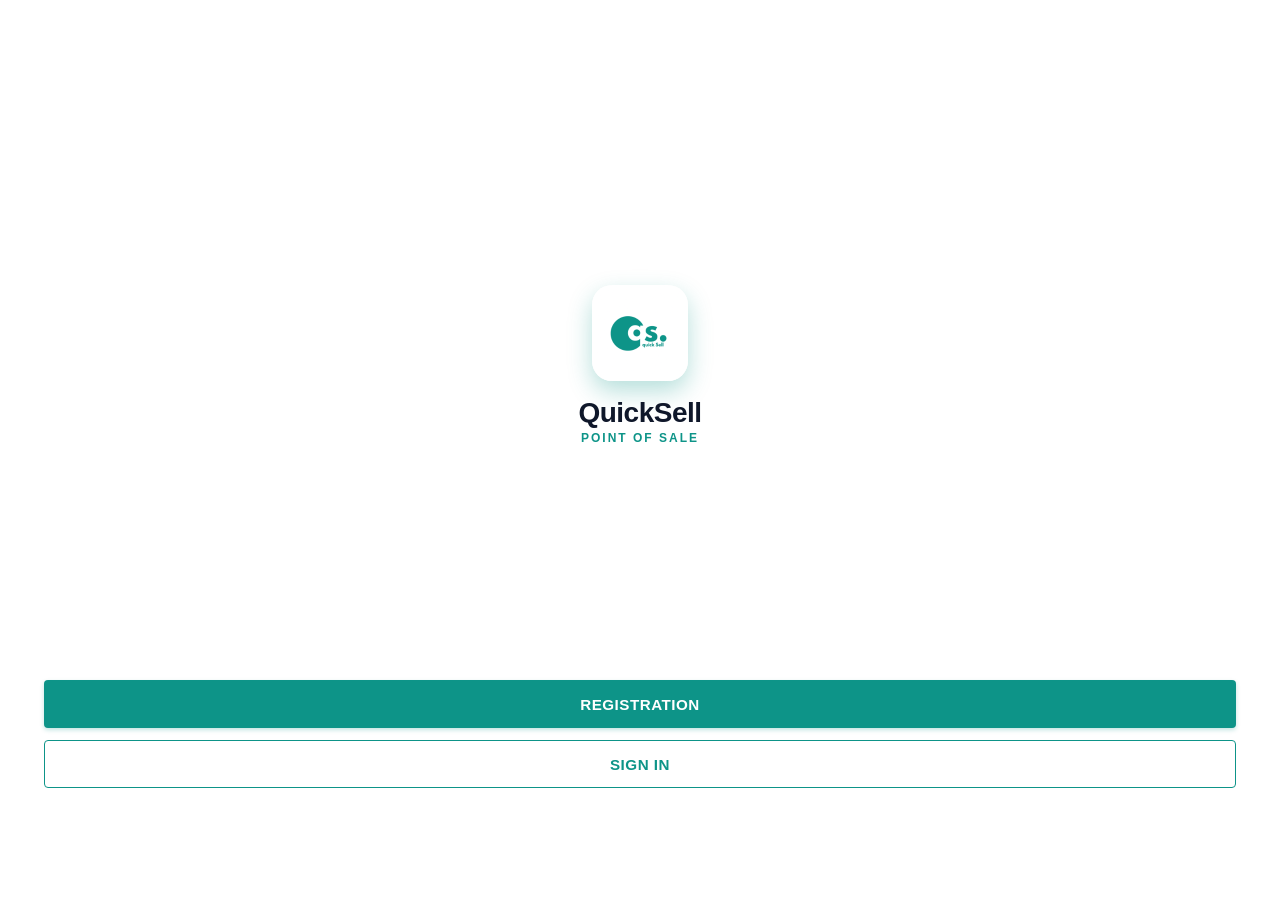
==== index.html @ 0829917e "Add files via upload" ====
<!DOCTYPE html>
<html lang="en">
<head>
  <meta charset="UTF-8" />
  <meta name="viewport" content="width=device-width, initial-scale=1.0, maximum-scale=1.0, user-scalable=no" />
  <title>QuickSell POS Mobile</title>
  
  <link rel="manifest" href="./manifest.json" />
  <meta name="theme-color" content="#0d9488" />
  <meta name="mobile-web-app-capable" content="yes" />
  <meta name="apple-mobile-web-app-capable" content="yes" />
  <meta name="apple-mobile-web-app-status-bar-style" content="black-translucent" />
  
  <link rel="stylesheet" href="./css/mobile-theme.css" />
  <link rel="stylesheet" href="./css/mobile-layout.css" />
  <script src="https://unpkg.com/lucide@latest"></script>
</head>
<body>

  <!-- ===================================================================== -->
  <!-- 0. SCREEN LOCK / 4-DIGIT PIN ENTRY OVERLAY -->
  <!-- ===================================================================== -->
  <section id="screen-pin-lock" class="screen hidden" style="z-index:999; background:var(--primary-teal-dark); color:#fff; align-items:center; justify-content:center;">
    <div style="text-align:center; padding:20px; max-width:320px; width:100%;">
      <i data-lucide="lock" style="width:52px; height:52px; margin-bottom:12px; color:#fff;"></i>
      <h2 style="font-size:1.4rem; font-weight:800; margin-bottom:4px;">TERMINAL LOCKED</h2>
      <p style="font-size:0.85rem; opacity:0.85; margin-bottom:24px;">Enter your 4-digit Security PIN to proceed</p>
      
      <!-- PIN Dots Display -->
      <div id="pin-dots-wrap" style="display:flex; justify-content:center; gap:16px; margin-bottom:32px;">
        <span class="pin-dot"></span>
        <span class="pin-dot"></span>
        <span class="pin-dot"></span>
        <span class="pin-dot"></span>
      </div>

      <!-- Keypad -->
      <div style="display:grid; grid-template-columns:repeat(3, 1fr); gap:14px; width:100%;">
        <button type="button" class="pin-key-btn" data-key="1">1</button>
        <button type="button" class="pin-key-btn" data-key="2">2</button>
        <button type="button" class="pin-key-btn" data-key="3">3</button>
        <button type="button" class="pin-key-btn" data-key="4">4</button>
        <button type="button" class="pin-key-btn" data-key="5">5</button>
        <button type="button" class="pin-key-btn" data-key="6">6</button>
        <button type="button" class="pin-key-btn" data-key="7">7</button>
        <button type="button" class="pin-key-btn" data-key="8">8</button>
        <button type="button" class="pin-key-btn" data-key="9">9</button>
        <button type="button" class="pin-key-btn" id="btn-pin-clear" style="font-size:0.9rem; font-weight:700;">CLR</button>
        <button type="button" class="pin-key-btn" data-key="0">0</button>
        <button type="button" class="pin-key-btn" id="btn-pin-backspace"><i data-lucide="delete"></i></button>
      </div>
    </div>
  </section>

  <!-- ===================================================================== -->
  <!-- 1. SPLASH / ENTRY SCREEN -->
  <!-- ===================================================================== -->
  <section id="screen-splash" class="screen">
    <div style="height:10px;"></div>
    <div class="splash-brand-center">
      <div style="display:flex; flex-direction:column; align-items:center; gap:16px;">
        <img src="./assets/icon-192.png" alt="QuickSell Logo" style="width:96px; height:96px; border-radius:20px; box-shadow:0 10px 25px rgba(13,148,136,0.3); object-fit:contain;" />
        <div style="text-align:center;">
          <h1 style="font-size:1.75rem; font-weight:800; color:var(--text-main); letter-spacing:-0.5px;">QuickSell</h1>
          <span style="font-size:0.75rem; color:var(--primary-teal); font-weight:700; letter-spacing:2px; display:block; margin-top:2px;">POINT OF SALE</span>
        </div>
      </div>
    </div>
    <!-- Elevated button bar to beat mobile browser bottom nav bar -->
    <div style="width:100%; display:flex; flex-direction:column; gap:12px; margin-bottom:52px; padding:0 20px;">
      <button type="button" class="btn-primary-blue" id="btn-goto-register">Registration</button>
      <button type="button" class="btn-outline-blue" id="btn-goto-signin">Sign In</button>
    </div>
  </section>

  <!-- ===================================================================== -->
  <!-- 2. SIGN IN SCREEN -->
  <!-- ===================================================================== -->
  <section id="screen-signin" class="screen hidden">
    <div class="auth-header-bar">
      <button type="button" class="icon-touch-btn btn-back-splash" aria-label="Go Back">
        <i data-lucide="arrow-left"></i>
      </button>
    </div>
    <div class="auth-card-body">
      <div style="text-align:center; margin-bottom:28px;">
        <img src="./assets/icon-192.png" alt="Logo" style="width:48px; height:48px; border-radius:12px; margin-bottom:8px; object-fit:contain;" />
        <h2 style="color:var(--primary-teal); font-size:1.25rem; font-weight:800;">SIGN IN</h2>
      </div>
      <form id="form-mobile-login">
        <div style="display:flex; gap:8px; margin-bottom:18px;">
          <button type="button" id="btn-login-mode-password" class="btn-primary-blue" style="flex:1; padding:10px 0; font-size:0.8rem;">PASSWORD</button>
          <button type="button" id="btn-login-mode-pin" class="btn-outline-blue" style="flex:1; padding:10px 0; font-size:0.8rem;">PIN</button>
        </div>
        <div class="form-underline-group">
          <label>Email</label>
          <div class="underline-input-wrap">
            <input type="email" id="login-email" required autocomplete="email" />
          </div>
        </div>
        <div class="form-underline-group hidden" id="group-login-pin">
          <label>4-digit PIN</label>
          <div class="underline-input-wrap">
            <input type="password" id="login-pin" inputmode="numeric" maxlength="4" pattern="[0-9]{4}" autocomplete="off" style="letter-spacing:8px; font-weight:700;" />
          </div>
        </div>
        <div class="form-underline-group" id="group-login-password">
          <label>Password</label>
          <div class="underline-input-wrap">
            <input type="password" id="login-password" autocomplete="current-password" />
            <button type="button" class="icon-touch-btn trailing-btn" id="toggle-pwd-login" aria-label="Toggle Password Visibility">
              <i data-lucide="eye"></i>
            </button>
          </div>
        </div>
        <div id="row-forgot-link" style="text-align:right; margin-top:-14px; margin-bottom:20px;">
          <a href="#" id="link-goto-forgot" style="font-size:0.8rem; color:var(--primary-teal); text-decoration:none; font-weight:600;">Forgot Password?</a>
        </div>
        <button type="submit" class="btn-primary-blue" id="btn-submit-login">SUBMIT</button>
      </form>
    </div>
  </section>

  <!-- ===================================================================== -->
  <!-- 3. REGISTRATION SCREEN -->
  <!-- ===================================================================== -->
  <section id="screen-register" class="screen hidden">
    <div class="auth-header-bar">
      <button type="button" class="icon-touch-btn btn-back-splash" aria-label="Go Back">
        <i data-lucide="arrow-left"></i>
      </button>
    </div>
    <div class="auth-card-body" style="overflow-y:auto; padding-bottom:40px;">
      <h2 style="color:var(--primary-teal); font-size:1.15rem; font-weight:800; text-align:center; margin-bottom:20px;">REGISTRATION</h2>
      <form id="form-mobile-reg">
        <div class="form-underline-group">
          <label>Full Name</label>
          <div class="underline-input-wrap">
            <input type="text" id="reg-fullname" required autocomplete="name" />
          </div>
        </div>
        <div class="form-underline-group">
          <label>Email</label>
          <div class="underline-input-wrap">
            <input type="email" id="reg-email" required autocomplete="email" />
          </div>
        </div>
        <div class="form-underline-group">
          <label>Password</label>
          <div class="underline-input-wrap">
            <input type="password" id="reg-password" required minlength="8" />
            <button type="button" class="icon-touch-btn trailing-btn" id="toggle-pwd-reg" aria-label="Toggle Password Visibility">
              <i data-lucide="eye"></i>
            </button>
          </div>
        </div>
        <div class="form-underline-group">
          <label>Select your business type</label>
          <div class="underline-input-wrap">
            <select id="reg-biz-type" required>
              <option value="retail">Retail Store</option>
              <option value="supermarket">Supermarket</option>
              <option value="restaurant">Restaurant / Bar</option>
              <option value="pharmacy">Chemist / Pharmacy</option>
              <option value="services">Services</option>
              <option value="other">Other Business</option>
            </select>
          </div>
        </div>
        <div class="form-underline-group">
          <label>Business name</label>
          <div class="underline-input-wrap">
            <input type="text" id="reg-biz-name" required />
          </div>
        </div>
        <div class="form-underline-group">
          <label>Country & Region</label>
          <div class="underline-input-wrap">
            <span id="lbl-reg-flag" style="font-size:1.2rem; margin-right:8px;">🇰🇪</span>
            <select id="reg-country" required>
              <option value="Kenya" data-code="+254" data-curr="KES" data-flag="🇰🇪" selected>Kenya (+254, KES)</option>
              <option value="Tanzania" data-code="+255" data-curr="TZS" data-flag="🇹🇿">Tanzania (+255, TZS)</option>
              <option value="Uganda" data-code="+256" data-curr="UGX" data-flag="🇺🇬">Uganda (+256, UGX)</option>
              <option value="Rwanda" data-code="+250" data-curr="RWF" data-flag="🇷🇼">Rwanda (+250, RWF)</option>
              <option value="Burundi" data-code="+257" data-curr="BIF" data-flag="🇧🇮">Burundi (+257, BIF)</option>
              <option value="South Sudan" data-code="+211" data-curr="SSP" data-flag="🇸🇸">South Sudan (+211, SSP)</option>
              <option value="Other" data-code="+" data-curr="USD" data-flag="🌐">Other / International</option>
            </select>
          </div>
        </div>
        <div class="form-underline-group">
          <label>Phone number</label>
          <div class="underline-input-wrap">
            <input type="tel" id="reg-phone" placeholder="+254 7..." required />
          </div>
        </div>
        <button type="submit" class="btn-primary-blue" id="btn-submit-reg" style="margin-top:10px; margin-bottom:24px;">SUBMIT</button>
      </form>
    </div>
  </section>

  <!-- ===================================================================== -->
  <!-- 4. 8-DIGIT OTP VERIFICATION SCREEN -->
  <!-- ===================================================================== -->
  <section id="screen-otp" class="screen hidden">
    <div class="auth-header-bar">
      <button type="button" class="icon-touch-btn" id="btn-back-otp" aria-label="Go Back">
        <i data-lucide="arrow-left"></i>
      </button>
    </div>
    <div class="auth-card-body">
      <div style="text-align:center; margin-bottom:24px;">
        <i data-lucide="shield-check" style="width:48px; height:48px; color:var(--primary-teal); margin-bottom:8px;"></i>
        <h2 style="color:var(--primary-teal); font-size:1.2rem; font-weight:800;">VERIFY CODE</h2>
        <p style="font-size:0.8rem; color:var(--text-muted); margin-top:6px;">
          Enter the 8-digit OTP sent to: <br/><strong id="lbl-otp-target-email" style="color:var(--text-main);"></strong>
        </p>
      </div>
      <form id="form-mobile-otp">
        <div class="form-underline-group">
          <label style="text-align:center;">8-Digit Security Token</label>
          <div class="underline-input-wrap">
            <input type="text" id="inp-otp-code" pattern="[0-9]{8}" maxlength="8" placeholder="12345678" style="text-align:center; font-size:1.4rem; letter-spacing:6px; font-weight:700;" required />
          </div>
        </div>
        <button type="submit" class="btn-primary-blue" id="btn-verify-otp" style="margin-top:20px;">CONFIRM & LOGIN</button>
      </form>
    </div>
  </section>

  <!-- ===================================================================== -->
  <!-- 5. FORGOT PASSWORD & RECOVERY SCREENS -->
  <!-- ===================================================================== -->
  <section id="screen-forgot" class="screen hidden">
    <div class="auth-header-bar">
      <button type="button" class="icon-touch-btn btn-back-signin" aria-label="Go Back">
        <i data-lucide="arrow-left"></i>
      </button>
    </div>
    <div class="auth-card-body">
      <h2 style="color:var(--primary-teal); font-size:1.2rem; font-weight:800; text-align:center; margin-bottom:12px;">RESET PASSWORD</h2>
      <p style="font-size:0.82rem; color:var(--text-muted); text-align:center; margin-bottom:24px;">Enter your email address to receive a recovery code.</p>
      <form id="form-mobile-forgot">
        <div class="form-underline-group">
          <label>Account Email</label>
          <div class="underline-input-wrap">
            <input type="email" id="forgot-email" required />
          </div>
        </div>
        <button type="submit" class="btn-primary-blue" style="margin-top:16px;">SEND RESET CODE</button>
      </form>
    </div>
  </section>

  <section id="screen-reset-password" class="screen hidden">
    <div class="auth-header-bar">
      <button type="button" class="icon-touch-btn btn-back-signin" aria-label="Go Back">
        <i data-lucide="arrow-left"></i>
      </button>
    </div>
    <div class="auth-card-body">
      <h2 style="color:var(--primary-teal); font-size:1.2rem; font-weight:800; text-align:center; margin-bottom:20px;">NEW PASSWORD</h2>
      <form id="form-mobile-reset-pass">
        <div class="form-underline-group">
          <label>8-Digit Recovery OTP</label>
          <div class="underline-input-wrap">
            <input type="text" id="reset-otp-token" maxlength="8" pattern="[0-9]{8}" required style="letter-spacing:4px; text-align:center; font-weight:700;" />
          </div>
        </div>
        <div class="form-underline-group">
          <label>New Password (min 8 characters)</label>
          <div class="underline-input-wrap">
            <input type="password" id="reset-new-password" minlength="8" required />
          </div>
        </div>
        <button type="submit" class="btn-primary-blue" style="margin-top:16px;">UPDATE & SIGN IN</button>
      </form>
    </div>
  </section>

  <!-- ===================================================================== -->
  <!-- 6. MAIN POS TERMINAL SCREEN -->
  <!-- ===================================================================== -->
  <section id="screen-pos" class="screen hidden">
    <header class="pos-top-appbar">
      <button type="button" class="icon-touch-btn" id="btn-open-drawer" aria-label="Open Menu">
        <i data-lucide="menu"></i>
      </button>
      <div style="display:flex; align-items:center; gap:8px;">
        <span id="appbar-offline-icon" style="display:none; color:#fef08a;" title="Operating Offline">
          <i data-lucide="wifi-off" style="width:20px; height:20px;"></i>
        </span>
        <div class="appbar-actions">
          <button type="button" class="icon-touch-btn" id="btn-apply-ticket-discount" aria-label="Apply Ticket Discount">
            <i data-lucide="tag"></i>
          </button>
          <button type="button" class="icon-touch-btn" id="btn-open-customer-modal" aria-label="Select Customer">
            <i data-lucide="user-plus"></i>
          </button>
          <button type="button" class="icon-touch-btn" id="btn-open-overflow" aria-label="More Options">
            <i data-lucide="more-vertical"></i>
          </button>
        </div>
      </div>
    </header>

    <!-- 3-Dot Overflow Popup -->
    <div id="overflow-popup" class="overflow-menu-popup hidden">
      <button type="button" class="overflow-menu-item" id="opt-clear-cart">
        <i data-lucide="trash-2" style="width:16px; height:16px; color:var(--danger-red);"></i>
        <span>Clear items</span>
      </button>
      <button type="button" class="overflow-menu-item" id="opt-trigger-sync">
        <i data-lucide="refresh-cw" style="width:16px; height:16px;"></i>
        <span>Sync Catalog</span>
      </button>
      <button type="button" class="overflow-menu-item" id="opt-lock-terminal">
        <i data-lucide="lock" style="width:16px; height:16px;"></i>
        <span>Lock Terminal</span>
      </button>
    </div>

    <!-- Offline Status Pill -->
    <div id="connection-status-pill" style="display:none; font-size:0.75rem; text-align:center; padding:4px 0; background:#fef3c7; color:#92400e; font-weight:700;">
      Offline Mode - Storing sales locally
    </div>

    <!-- Full-Width Charge Bar -->
    <div class="pos-charge-bar" id="btn-charge-ticket">
      <h2>CHARGE <span id="lbl-charge-amount">0.00</span> <span id="lbl-pos-currency" style="font-size:0.8rem;">KES</span></h2>
    </div>

    <!-- Category & Search Subbar -->
    <div class="pos-filter-subbar">
      <div class="category-dropdown-wrap">
        <select id="sel-pos-category">
          <option value="all">All Items</option>
        </select>
      </div>
      <button type="button" class="icon-touch-btn search-toggle-btn" id="btn-toggle-search" aria-label="Toggle Search Bar">
        <i data-lucide="search"></i>
      </button>
    </div>
    
    <!-- Collapsible Search Input -->
    <div id="search-input-wrap" class="hidden" style="padding:8px 14px; background:#fff; border-bottom:1px solid var(--border-line);">
      <input type="text" id="inp-pos-search" placeholder="Search by name, SKU or scan barcode..." style="width:100%; padding:8px 12px; border:1px solid var(--border-line); border-radius:4px; outline:none; font-size:0.9rem;" />
    </div>

    <!-- Product Rows List -->
    <main class="pos-product-list" id="pos-items-container">
      <p style="padding:24px; text-align:center; color:var(--text-muted); font-size:0.9rem;">Loading catalog...</p>
    </main>
  </section>

  <!-- ===================================================================== -->
  <!-- 7. SIDE NAVIGATION DRAWER -->
  <!-- ===================================================================== -->
  <div class="side-drawer-backdrop" id="drawer-backdrop"></div>
  <aside class="side-drawer" id="side-drawer">
    <div class="drawer-header">
      <h3 style="font-size:1.15rem; font-weight:800;" id="drawer-user-role">ADMIN</h3>
      <span style="font-size:0.8rem; opacity:0.9;" id="drawer-shop-name">Main Branch</span><br/>
      <span style="font-size:0.7rem; opacity:0.75; font-family:monospace;" id="drawer-device-id">POS-01</span>
    </div>
    <nav class="drawer-menu-links">
      <button type="button" class="drawer-link active" data-nav="pos">
        <i data-lucide="credit-card"></i> <span>New Sale</span>
      </button>
      <button type="button" class="drawer-link" data-nav="sales">
        <i data-lucide="receipt"></i> <span>Manage Sales</span>
      </button>
      <button type="button" class="drawer-link" data-nav="products">
        <i data-lucide="package"></i> <span>Products</span>
      </button>
      <button type="button" class="drawer-link" data-nav="inventory">
        <i data-lucide="truck"></i> <span>Inventory</span>
      </button>
      <button type="button" class="drawer-link" data-nav="settings">
        <i data-lucide="settings"></i> <span>Settings</span>
      </button>
      <div style="border-top:1px solid #e2e8f0; margin:10px 0;"></div>
      <button type="button" class="drawer-link" id="link-goto-backoffice" style="color:var(--primary-teal); font-weight:700;">
        <i data-lucide="monitor"></i> <span>Back Office Portal</span>
      </button>
      <button type="button" class="drawer-link" id="btn-drawer-logout" style="color:var(--danger-red); margin-top:auto;">
        <i data-lucide="log-out"></i> <span>Log Out</span>
      </button>
    </nav>
    <div class="drawer-footer">
      <span id="lbl-app-serial">QuickSell Mobile v1.2</span>
    </div>
  </aside>
<!-- ===================================================================== -->
  <!-- 8. SCREEN: MANAGE SALES (Past Receipts & Cash Management) -->
  <!-- ===================================================================== -->
  <section id="screen-sales" class="screen hidden">
    <header class="pos-top-appbar">
      <button type="button" class="icon-touch-btn btn-back-pos" aria-label="Back">
        <i data-lucide="arrow-left"></i>
      </button>
      <h3 style="font-size:1.05rem; font-weight:700;">Manage Sales</h3>
      <div style="width:44px;"></div>
    </header>
    <div style="display:flex; border-bottom:1px solid var(--border-line); background:#fff;">
      <button type="button" class="tab-btn active" data-sales-tab="receipts" style="flex:1; padding:12px; border:none; background:none; font-weight:700; color:var(--primary-teal); border-bottom:2px solid var(--primary-teal);">Past Receipts</button>
      <button type="button" class="tab-btn" data-sales-tab="cash" style="flex:1; padding:12px; border:none; background:none; font-weight:600; color:var(--text-muted);">Cash Management</button>
    </div>
    
    <!-- Tab 1: Past Receipts -->
    <div id="tab-sales-receipts" class="tab-content" style="flex:1; overflow-y:auto; padding:12px;">
      <div id="receipts-list-container">
        <p style="text-align:center; padding:30px; color:var(--text-muted);">Loading past receipts...</p>
      </div>
    </div>

    <!-- Tab 2: Cash Management -->
    <div id="tab-sales-cash" class="tab-content hidden" style="flex:1; overflow-y:auto; padding:16px;">
      <div style="background:var(--primary-teal-light); padding:16px; border-radius:8px; margin-bottom:16px;">
        <span style="font-size:0.8rem; color:var(--primary-teal-dark); font-weight:700;">CURRENT SHIFT BALANCE</span>
        <h2 id="lbl-shift-drawer-cash" style="font-size:1.8rem; color:var(--primary-teal-deep); margin-top:4px;">0.00 KES</h2>
        <div id="cash-breakdown" style="margin-top:10px; font-size:0.8rem; color:var(--primary-teal-dark);"></div>
      </div>
      <div class="form-underline-group">
        <label>Action Type</label>
        <div class="underline-input-wrap">
          <select id="cash-action-type">
            <option value="in">Cash In / Opening Float</option>
            <option value="out">Cash Out / Drop</option>
          </select>
        </div>
      </div>
      <div class="form-underline-group">
        <label>Amount (KES)</label>
        <div class="underline-input-wrap">
          <input type="number" step="0.01" id="inp-cash-action-amount" placeholder="0.00" />
        </div>
      </div>
      <div class="form-underline-group">
        <label>Reason / Note</label>
        <div class="underline-input-wrap">
          <input type="text" id="inp-cash-action-note" placeholder="e.g. Morning float, Bank drop" />
        </div>
      </div>
      <button type="button" class="btn-primary-blue" id="btn-save-cash-action">RECORD CASH TRANSACTION</button>
      <div style="font-size:0.75rem; font-weight:800; color:var(--primary-teal); letter-spacing:.06em; margin:20px 0 6px;">CASH ENTRIES THIS SHIFT</div>
      <div id="cash-entries-list"></div>
    </div>
  </section>

  <!-- ===================================================================== -->
  <!-- 9. SCREEN: PRODUCTS & CATALOG -->
  <!-- ===================================================================== -->
  <section id="screen-products" class="screen hidden">
    <header class="pos-top-appbar">
      <button type="button" class="icon-touch-btn btn-back-pos" aria-label="Back">
        <i data-lucide="arrow-left"></i>
      </button>
      <h3 style="font-size:1.05rem; font-weight:700;">Products & Catalog</h3>
      <div style="display:flex; align-items:center;">
        <button type="button" class="icon-touch-btn" id="btn-catalog-search" aria-label="Search">
          <i data-lucide="search"></i>
        </button>
        <button type="button" class="icon-touch-btn" id="btn-add-product-trigger" aria-label="Add Item">
          <i data-lucide="plus"></i>
        </button>
        <button type="button" class="icon-touch-btn" id="btn-catalog-overflow" aria-label="Catalog Options">
          <i data-lucide="more-vertical"></i>
        </button>
      </div>
    </header>

    <!-- Catalog Header 3-Dot Overflow Menu -->
    <div id="catalog-overflow-popup" class="overflow-menu-popup hidden">
      <button type="button" class="overflow-menu-item" id="opt-toggle-multi-select">
        <i data-lucide="check-square" style="width:16px; height:16px;"></i>
        <span>Select Multiple</span>
      </button>
    </div>

    <!-- Batch Selection Action Bar -->
    <div id="catalog-batch-bar" class="hidden" style="background:#f1f5f9; padding:8px 16px; display:flex; align-items:center; justify-content:space-between; border-bottom:1px solid var(--border-line);">
      <span style="font-size:0.85rem; font-weight:700; color:var(--text-main);" id="lbl-batch-count">0 Selected</span>
      <div style="display:flex; gap:8px;">
        <button type="button" class="btn-outline-blue" id="btn-batch-delete-confirm" style="height:32px; padding:0 12px; font-size:0.75rem; color:var(--danger-red); border-color:var(--danger-red);">DELETE SELECTED</button>
        <button type="button" class="btn-outline-blue" id="btn-batch-cancel" style="height:32px; padding:0 12px; font-size:0.75rem; border-color:var(--text-muted); color:var(--text-muted);">CANCEL</button>
      </div>
    </div>

    <div style="display:flex; border-bottom:1px solid var(--border-line); background:#fff;">
      <button type="button" class="tab-btn active" data-prod-tab="items" style="flex:1; padding:12px; border:none; background:none; font-weight:700; color:var(--primary-teal); border-bottom:2px solid var(--primary-teal);">Products</button>
      <button type="button" class="tab-btn" data-prod-tab="categories" style="flex:1; padding:12px; border:none; background:none; font-weight:600; color:var(--text-muted);">Categories</button>
    </div>
    
    <div id="catalog-search-wrap" class="hidden" style="padding:8px 14px; background:#fff; border-bottom:1px solid var(--border-line);">
      <input type="text" id="inp-catalog-search" placeholder="Search products by name, SKU or barcode..." style="width:100%; padding:8px 12px; border:1px solid var(--border-line); border-radius:4px; outline:none; font-size:0.9rem;" />
    </div>

    <div id="tab-prod-items" class="tab-content" style="flex:1; overflow-y:auto;">
      <div id="products-catalog-list"></div>
    </div>
    <div id="tab-prod-categories" class="tab-content hidden" style="flex:1; overflow-y:auto; padding:12px;">
      <button type="button" class="btn-outline-blue" id="btn-add-category-trigger" style="margin-bottom:14px; height:40px;">+ NEW CATEGORY</button>
      <div id="categories-catalog-list"></div>
    </div>
  </section>
  <!-- ===================================================================== -->
  <!-- 10. SCREEN: INVENTORY (GRN, SA, TOG) -->
  <!-- ===================================================================== -->
  <section id="screen-inventory" class="screen hidden">
    <header class="pos-top-appbar">
      <button type="button" class="icon-touch-btn btn-back-pos" aria-label="Back">
        <i data-lucide="arrow-left"></i>
      </button>
      <h3 style="font-size:1.05rem; font-weight:700;">Stock & Inventory</h3>
      <div style="width:44px;"></div>
    </header>
    <div style="display:flex; border-bottom:1px solid var(--border-line); background:#fff;">
      <button type="button" class="tab-btn active" data-inv-tab="grn" style="flex:1; padding:10px 4px; border:none; background:none; font-weight:700; color:var(--primary-teal); border-bottom:2px solid var(--primary-teal); font-size:0.85rem;">GRN</button>
      <button type="button" class="tab-btn" data-inv-tab="sa" style="flex:1; padding:10px 4px; border:none; background:none; font-weight:600; color:var(--text-muted); font-size:0.85rem;">Stock Adj.</button>
      <button type="button" class="tab-btn" data-inv-tab="tog" style="flex:1; padding:10px 4px; border:none; background:none; font-weight:600; color:var(--text-muted); font-size:0.85rem;">Transfer (TOG)</button>
    </div>

    <!-- Sub-tab 1: Goods Received Note (GRN) -->
    <div id="tab-inv-grn" class="tab-content" style="flex:1; overflow-y:auto; padding:16px;">
      <h4 style="margin-bottom:14px; font-size:0.95rem; color:var(--text-main);">Receive New Supplier Stock (GRN)</h4>
      <div class="form-underline-group">
        <label>Select Product</label>
        <div class="underline-input-wrap">
          <select id="grn-product-select"></select>
        </div>
      </div>
      <div style="display:flex; gap:12px;">
        <div class="form-underline-group" style="flex:1;">
          <label>Quantity Received</label>
          <div class="underline-input-wrap">
            <input type="number" id="grn-qty" min="1" required />
          </div>
        </div>
        <div class="form-underline-group" style="flex:1;">
          <label>Supplier Buying Cost</label>
          <div class="underline-input-wrap">
            <input type="number" step="0.01" id="grn-unit-cost" />
          </div>
        </div>
      </div>
      <div class="form-underline-group">
        <label>Supplier Name / Invoice No</label>
        <div class="underline-input-wrap">
          <input type="text" id="grn-supplier-ref" placeholder="e.g. Mega Distributors #INV-928" />
        </div>
      </div>
      <button type="button" class="btn-primary-blue" id="btn-commit-grn">RECEIVE STOCK</button>
    </div>

    <!-- Sub-tab 2: Stock Adjustment (SA) -->
    <div id="tab-inv-sa" class="tab-content hidden" style="flex:1; overflow-y:auto; padding:16px;">
      <h4 style="margin-bottom:14px; font-size:0.95rem; color:var(--text-main);">Correct / Adjust On-Hand Stock (SA)</h4>
      <div class="form-underline-group">
        <label>Select Product</label>
        <div class="underline-input-wrap">
          <select id="sa-product-select"></select>
        </div>
      </div>
      <div class="form-underline-group">
        <label>Adjustment Type</label>
        <div class="underline-input-wrap">
          <select id="sa-type">
            <option value="damage">Damage / Expired (-)</option>
            <option value="loss">Loss / Theft (-)</option>
            <option value="count">Physical Audit Count (=)</option>
          </select>
        </div>
      </div>
      <div class="form-underline-group">
        <label>Quantity Count / Delta</label>
        <div class="underline-input-wrap">
          <input type="number" id="sa-qty" required />
        </div>
      </div>
      <div class="form-underline-group">
        <label>Audit Reason</label>
        <div class="underline-input-wrap">
          <input type="text" id="sa-reason" placeholder="e.g. Broken in transit" />
        </div>
      </div>
      <button type="button" class="btn-primary-blue" id="btn-commit-sa">SUBMIT ADJUSTMENT</button>
    </div>

    <!-- Sub-tab 3: Transfer of Goods (TOG) -->
    <div id="tab-inv-tog" class="tab-content hidden" style="flex:1; overflow-y:auto; padding:16px;">
      <h4 style="margin-bottom:14px; font-size:0.95rem; color:var(--text-main);">Transfer Goods to Branch (TOG)</h4>
      <div class="form-underline-group">
        <label>Destination Branch</label>
        <div class="underline-input-wrap">
          <input type="text" id="tog-destination-branch" placeholder="Branch Name or Code" required />
        </div>
      </div>
      <div class="form-underline-group">
        <label>Select Product</label>
        <div class="underline-input-wrap">
          <select id="tog-product-select"></select>
        </div>
      </div>
      <div class="form-underline-group">
        <label>Transfer Quantity</label>
        <div class="underline-input-wrap">
          <input type="number" id="tog-qty" min="1" required />
        </div>
      </div>
      <div class="form-underline-group">
        <label>Dispatch Tracking Note</label>
        <div class="underline-input-wrap">
          <input type="text" id="tog-note" placeholder="e.g. Courier rider #4" />
        </div>
      </div>
      <button type="button" class="btn-primary-blue" id="btn-commit-tog">DISPATCH TRANSFER</button>
    </div>
  </section>

  <!-- ===================================================================== -->
  <!-- 11. SCREEN: SETTINGS (Software, Printers & Security PIN) -->
  <!-- ===================================================================== -->
  <section id="screen-settings" class="screen hidden">
    <header class="pos-top-appbar">
      <button type="button" class="icon-touch-btn btn-back-pos" aria-label="Back">
        <i data-lucide="arrow-left"></i>
      </button>
      <h3 style="font-size:1.05rem; font-weight:700;">Settings</h3>
      <div style="width:44px;"></div>
    </header>
    <div style="display:flex; border-bottom:1px solid var(--border-line); background:#fff;">
      <button type="button" class="tab-btn active" data-settings-tab="software" style="flex:1; padding:12px; border:none; background:none; font-weight:700; color:var(--primary-teal); border-bottom:2px solid var(--primary-teal);">Software</button>
      <button type="button" class="tab-btn" data-settings-tab="printers" style="flex:1; padding:12px; border:none; background:none; font-weight:600; color:var(--text-muted);">Printers</button>
      <button type="button" class="tab-btn" data-settings-tab="security" style="flex:1; padding:12px; border:none; background:none; font-weight:600; color:var(--text-muted);">Security</button>
    </div>

    <!-- Software Customization -->
    <div id="tab-settings-software" class="tab-content" style="flex:1; overflow-y:auto; padding:16px;">
      <div class="form-underline-group">
        <label>Currency</label>
        <div class="underline-input-wrap">
          <select id="set-currency"><option value="KES">KES</option></select>
        </div>
        <div id="set-currency-hint" style="font-size:0.75rem; color:var(--text-muted); margin-top:4px;"></div>
      </div>
      <div class="form-underline-group">
        <label>Screen Timeout (Keep Screen Awake)</label>
        <div class="underline-input-wrap">
          <select id="set-wakelock">
            <option value="enabled" selected>Always Awake (Prevent Sleep)</option>
            <option value="disabled">System Default</option>
          </select>
        </div>
      </div>
      <div class="form-underline-group">
        <label>Haptic Vibration Feedback</label>
        <div class="underline-input-wrap">
          <select id="set-haptics">
            <option value="enabled" selected>Enabled</option>
            <option value="disabled">Disabled</option>
          </select>
        </div>
      </div>
      <button type="button" class="btn-primary-blue" id="btn-save-software-settings">SAVE PREFERENCES</button>
    </div>

    <!-- Printer Hardware -->
    <div id="tab-settings-printers" class="tab-content hidden" style="flex:1; overflow-y:auto; padding:16px;">
      <div class="form-underline-group">
        <label>Printer Connection</label>
        <div class="underline-input-wrap">
          <select id="set-printer-type">
            <option value="system" selected>Android Print Dialog</option>
          </select>
        </div>
      </div>
      <p style="font-size:0.75rem; color:var(--text-muted); margin:-4px 0 14px;">Bluetooth, USB and network thermal printers work through the Android print service (for example RawBT, or your printer maker's print plugin). Install it, pair the printer, then pick it in the print dialog.</p>
      <div class="form-underline-group">
        <label>Paper Width</label>
        <div class="underline-input-wrap">
          <select id="set-paper-width">
            <option value="58" selected>58mm Handheld Roll</option>
            <option value="80">80mm Countertop Roll</option>
          </select>
        </div>
      </div>
      <div class="form-underline-group">
        <label>Auto-Print Receipt on Charge</label>
        <div class="underline-input-wrap">
          <select id="set-auto-print">
            <option value="yes" selected>Automatic</option>
            <option value="no">Manual Prompt</option>
          </select>
        </div>
      </div>
      <button type="button" class="btn-outline-blue" id="btn-test-print" style="margin-bottom:12px;">TEST PRINT RECEIPT</button>
      <button type="button" class="btn-primary-blue" id="btn-save-printer-settings">SAVE PRINTER CONFIG</button>
    </div>

    <!-- Security PIN Setup -->
    <div id="tab-settings-security" class="tab-content hidden" style="flex:1; overflow-y:auto; padding:16px;">
      <h4 style="font-size:0.95rem; margin-bottom:12px; color:var(--text-main);">Sign-in PIN</h4>
      <p style="font-size:0.8rem; color:var(--text-muted); margin-bottom:20px;">
        Set a 4-digit PIN to sign in quickly with your email + PIN when the terminal is locked or shared. Cashiers and staff only; administrators and managers use their password.
      </p>
      <div class="form-underline-group">
        <label>Sign-in PIN</label>
        <div class="underline-input-wrap">
          <select id="set-pin-enabled">
            <option value="disabled" selected>Disabled</option>
            <option value="enabled">Enabled</option>
          </select>
        </div>
      </div>
      <div class="form-underline-group">
        <label>New 4-Digit PIN</label>
        <div class="underline-input-wrap">
          <input type="password" id="set-pin-code" maxlength="4" pattern="[0-9]{4}" placeholder="••••" style="letter-spacing:6px; font-weight:700;" />
        </div>
      </div>
      <button type="button" class="btn-primary-blue" id="btn-save-pin-settings">SAVE SIGN-IN PIN</button>
    </div>
  </section>
  <!-- ===================================================================== -->
  <!-- 12. MODAL: ITEM CUSTOMIZER -->
  <!-- ===================================================================== -->
  <div id="modal-item-customizer" class="screen hidden" style="background:#ffffff; z-index:200;">
    <div class="auth-header-bar" style="justify-content:space-between; border-bottom:1px solid #e2e8f0;">
      <button type="button" class="icon-touch-btn" id="btn-close-customizer" aria-label="Close Customizer">
        <i data-lucide="x"></i>
      </button>
      <h3 id="customizer-item-name" style="font-size:1rem; font-weight:700;">Item</h3>
      <button type="button" id="btn-confirm-item-add" style="background:none; border:none; color:var(--primary-teal); font-weight:800; font-size:0.95rem; cursor:pointer; padding:8px 12px;">ADD</button>
    </div>
    <div style="padding:20px; overflow-y:auto; flex:1;">
      <div style="margin-bottom:24px;">
        <label style="font-size:0.8rem; color:var(--text-muted); display:block; margin-bottom:8px;">Quantity</label>
        <div style="display:flex; align-items:center; gap:16px;">
          <button type="button" style="width:44px; height:44px; background:#f1f5f9; border:none; font-size:1.3rem; border-radius:4px; cursor:pointer;" id="btn-qty-minus">-</button>
          <input type="number" id="inp-custom-qty" value="1" min="1" step="any" style="flex:1; text-align:center; border:none; border-bottom:1.5px solid var(--border-line); font-size:1.2rem; font-weight:700; padding:6px; outline:none;" />
          <button type="button" style="width:44px; height:44px; background:#f1f5f9; border:none; font-size:1.3rem; border-radius:4px; cursor:pointer;" id="btn-qty-plus">+</button>
        </div>
      </div>
      <div class="form-underline-group">
        <label>Unit Price</label>
        <div class="underline-input-wrap">
          <input type="number" step="0.01" id="inp-custom-price" />
        </div>
      </div>
      <div class="form-underline-group">
        <label>Line Discount</label>
        <div class="underline-input-wrap" style="display:flex; align-items:center;">
          <button type="button" id="btn-disc-mode-fixed" style="padding:6px 12px; border:none; background:#f1f5f9; font-weight:700; border-radius:3px; cursor:pointer;">VAL</button>
          <input type="number" step="0.01" id="inp-custom-discount" value="0.00" style="flex:1; margin:0 8px;" />
          <button type="button" id="btn-disc-mode-pct" style="padding:6px 12px; border:none; background:var(--primary-teal-light); color:var(--primary-teal); font-weight:700; border-radius:3px; cursor:pointer;">%</button>
        </div>
      </div>
      <div class="form-underline-group">
        <label>Remark / Notes</label>
        <div class="underline-input-wrap">
          <input type="text" id="inp-custom-remark" placeholder="e.g. Extra hot" />
        </div>
      </div>
    </div>
  </div>

  <!-- ===================================================================== -->
  <!-- 13. MODAL: CUSTOMER SELECTOR -->
  <!-- ===================================================================== -->
  <div id="modal-customer" class="screen hidden" style="background:#ffffff; z-index:200;">
    <div class="auth-header-bar" style="justify-content:space-between; border-bottom:1px solid #e2e8f0;">
      <button type="button" class="icon-touch-btn" id="btn-close-customer" aria-label="Close Customer Selector">
        <i data-lucide="x"></i>
      </button>
      <h3 style="font-size:1rem; font-weight:700;">Select Customer</h3>
      <div style="width:44px;"></div>
    </div>
    <div style="padding:14px; border-bottom:1px solid #f1f5f9;">
      <input type="text" id="inp-search-customer" placeholder="Search customer by name or phone..." style="width:100%; padding:10px 12px; border:1px solid var(--border-line); border-radius:4px; font-size:0.9rem; outline:none;" />
    </div>
    <div style="padding:12px 14px; border-bottom:1px solid #f1f5f9;">
      <button type="button" class="btn-outline-blue" id="btn-show-add-customer" style="height:38px; font-size:0.85rem;">+ ADD NEW CUSTOMER</button>
    </div>
    <div id="customer-list-wrap" style="flex:1; overflow-y:auto; padding:10px 14px;"></div>
  </div>

  <!-- ===================================================================== -->
  <!-- 14. MODAL: ADD / EDIT CUSTOMER -->
  <!-- ===================================================================== -->
  <div id="modal-add-customer" class="screen hidden" style="background:#ffffff; z-index:210; overflow-y:auto;">
    <div class="auth-header-bar" style="justify-content:space-between; border-bottom:1px solid #e2e8f0;">
      <button type="button" class="icon-touch-btn" id="btn-close-add-customer" aria-label="Close">
        <i data-lucide="x"></i>
      </button>
      <h3 id="lbl-modal-customer-title" style="font-size:1rem; font-weight:700;">Add New Customer</h3>
      <button type="button" id="btn-save-customer" style="background:none; border:none; color:var(--primary-teal); font-weight:800; font-size:0.95rem; cursor:pointer; padding:8px 12px;">SAVE</button>
    </div>
    <form id="form-new-customer" style="padding:20px;">
      <input type="hidden" id="cust-edit-id" value="" />
      <div class="form-underline-group">
        <label>Customer Code</label>
        <div class="underline-input-wrap">
          <input type="text" id="cust-code" readonly style="font-weight:700; color:var(--primary-teal-dark);" />
        </div>
      </div>
      <div style="display:flex; gap:12px;">
        <div class="form-underline-group" style="flex:1;">
          <label>First Name</label>
          <div class="underline-input-wrap">
            <input type="text" id="cust-firstname" required />
          </div>
        </div>
        <div class="form-underline-group" style="flex:1;">
          <label>Last Name</label>
          <div class="underline-input-wrap">
            <input type="text" id="cust-lastname" required />
          </div>
        </div>
      </div>
      <div class="form-underline-group">
        <label>Email Address</label>
        <div class="underline-input-wrap">
          <input type="email" id="cust-email" />
        </div>
      </div>
      <div class="form-underline-group">
        <label>Phone Number</label>
        <div class="underline-input-wrap">
          <input type="tel" id="cust-phone" placeholder="+254 7..." required />
        </div>
      </div>
      <div class="form-underline-group">
        <label>Street Address</label>
        <div class="underline-input-wrap">
          <input type="text" id="cust-address" />
        </div>
      </div>
      <div style="display:flex; gap:12px;">
        <div class="form-underline-group" style="flex:1;">
          <label>City</label>
          <div class="underline-input-wrap">
            <input type="text" id="cust-city" />
          </div>
        </div>
        <div class="form-underline-group" style="flex:1;">
          <label>Region / County</label>
          <div class="underline-input-wrap">
            <input type="text" id="cust-region" />
          </div>
        </div>
      </div>
      <div style="display:flex; gap:12px;">
        <div class="form-underline-group" style="flex:1;">
          <label>Postal Code</label>
          <div class="underline-input-wrap">
            <input type="text" id="cust-postal" />
          </div>
        </div>
        <div class="form-underline-group" style="flex:1;">
          <label>Country</label>
          <div class="underline-input-wrap">
            <select id="cust-country">
              <option value="Kenya" selected>Kenya</option>
              <option value="Tanzania">Tanzania</option>
              <option value="Uganda">Uganda</option>
              <option value="Rwanda">Rwanda</option>
              <option value="Burundi">Burundi</option>
              <option value="South Sudan">South Sudan</option>
              <option value="Other">Other</option>
            </select>
          </div>
        </div>
      </div>
    </form>
  </div>
   <!-- ===================================================================== -->
  <!-- 15. MODAL: ADD / EDIT PRODUCT (WITH IMAGE UPLOAD) -->
  <!-- ===================================================================== -->
  <div id="modal-add-product" class="screen hidden" style="background:#ffffff; z-index:210; overflow-y:auto;">
    <div class="auth-header-bar" style="justify-content:space-between; border-bottom:1px solid #e2e8f0;">
      <button type="button" class="icon-touch-btn" id="btn-close-add-product" aria-label="Close">
        <i data-lucide="x"></i>
      </button>
      <h3 id="lbl-modal-product-title" style="font-size:1rem; font-weight:700;">Add Product</h3>
      <button type="button" id="btn-save-new-product" style="background:none; border:none; color:var(--primary-teal); font-weight:800; font-size:0.95rem; cursor:pointer; padding:8px 12px;">SAVE</button>
    </div>
    <form id="form-new-product" style="padding:20px;">
      <input type="hidden" id="prod-edit-id" value="" />
      
      <!-- Product Image Selection & Preview -->
      <div style="display:flex; flex-direction:column; align-items:center; margin-bottom:20px;">
        <div id="prod-img-preview-box" style="width:84px; height:84px; border-radius:12px; background:#f1f5f9; border:1px dashed var(--border-line); display:flex; align-items:center; justify-content:center; overflow:hidden; margin-bottom:8px; position:relative;">
          <img id="img-preview-thumb" src="" alt="Preview" class="hidden" style="width:100%; height:100%; object-fit:cover;" />
          <i id="img-preview-placeholder" data-lucide="image-plus" style="width:32px; height:32px; color:var(--text-muted);"></i>
        </div>
        <label for="file-prod-image" class="btn-outline-blue" style="height:32px; width:auto; padding:0 16px; font-size:0.75rem; display:inline-flex; align-items:center;">
          SELECT IMAGE
        </label>
        <input type="file" id="file-prod-image" accept="image/*" class="hidden" />
        <input type="hidden" id="prod-existing-image-url" value="" />
      </div>

      <div class="form-underline-group">
        <label>Product Name</label>
        <div class="underline-input-wrap">
          <input type="text" id="prod-name" required />
        </div>
      </div>
      <div class="form-underline-group">
        <label>Category</label>
        <div class="underline-input-wrap">
          <select id="prod-category-select" required></select>
        </div>
      </div>
      <div style="display:flex; gap:12px;">
        <div class="form-underline-group" style="flex:1;">
          <label>Retail Price</label>
          <div class="underline-input-wrap">
            <input type="number" step="0.01" id="prod-retail-price" required />
          </div>
        </div>
        <div class="form-underline-group" style="flex:1;">
          <label>Cost Price</label>
          <div class="underline-input-wrap">
            <input type="number" step="0.01" id="prod-cost-price" />
          </div>
        </div>
      </div>
      <div style="display:flex; gap:12px;">
        <div class="form-underline-group" style="flex:1;">
          <label>Barcode / SKU</label>
          <div class="underline-input-wrap">
            <input type="text" id="prod-sku" />
          </div>
        </div>
        <div class="form-underline-group" style="flex:1;">
          <label>Initial / Cur Stock</label>
          <div class="underline-input-wrap">
            <input type="number" id="prod-initial-stock" value="0" />
          </div>
        </div>
      </div>
    </form>
  </div>

  <!-- ===================================================================== -->
  <!-- 16. MODAL: TENDER / CHECKOUT -->
  <!-- ===================================================================== -->
  <div id="modal-tender" class="screen hidden" style="background:#ffffff; z-index:200; overflow-y:auto;">
    <div class="auth-header-bar" style="justify-content:space-between; border-bottom:1px solid #e2e8f0;">
      <button type="button" class="icon-touch-btn" id="btn-close-tender" aria-label="Close Tender Modal">
        <i data-lucide="x"></i>
      </button>
      <h3 style="font-size:1rem; font-weight:700;">Checkout Tender</h3>
      <div style="width:44px;"></div>
    </div>
    <div style="padding:20px;">
      <div style="text-align:center; padding:16px; background:var(--primary-teal-light); border-radius:8px; margin-bottom:20px;">
        <span style="font-size:0.85rem; color:var(--primary-teal-dark); font-weight:600;">Total Payable</span>
        <h2 id="tender-grand-total" style="font-size:2rem; font-weight:800; color:var(--primary-teal-deep); margin-top:4px;">0.00</h2>
      </div>

      <div class="form-underline-group">
        <label>Payment Method</label>
        <div class="underline-input-wrap">
          <select id="tender-payment-method">
            <option value="cash">Cash Tender</option>
            <option value="mpesa">M-PESA (Till / Paybill)</option>
            <option value="card">Card Terminal</option>
          </select>
        </div>
      </div>

      <div id="tender-cash-fields">
        <div class="form-underline-group">
          <label>Cash Received</label>
          <div class="underline-input-wrap">
            <input type="number" step="0.01" id="inp-tender-cash-paid" style="font-size:1.3rem; font-weight:700;" />
          </div>
        </div>
        <div style="display:flex; justify-content:space-between; padding:12px; background:#f8fafc; border-radius:6px; margin-bottom:20px;">
          <span style="color:var(--text-muted); font-size:0.9rem;">Change Return:</span>
          <strong id="lbl-tender-change" style="font-size:1.1rem; color:var(--primary-teal);">0.00</strong>
        </div>
      </div>

      <div id="tender-ref-fields" class="hidden">
        <div class="form-underline-group">
          <label>M-PESA / Auth Reference Code</label>
          <div class="underline-input-wrap">
            <input type="text" id="inp-tender-ref-code" placeholder="e.g. QK891829" />
          </div>
        </div>
      </div>

      <button type="button" class="btn-primary-blue" id="btn-commit-tender">COMPLETE SALE</button>
    </div>
  </div>

  <script type="module" src="./js/app.js"></script>
</body>
</html>
---- css/mobile-theme.css ----
:root {
  --primary-teal: #0d9488;
  --primary-teal-dark: #0f766e;
  --primary-teal-deep: #115e59;
  --primary-teal-light: #f0fdfa;
  --border-focus: #14b8a6;
  
  --bg-canvas: #f8fafc;
  --bg-card: #ffffff;
  --text-main: #0f172a;
  --text-muted: #64748b;
  --border-line: #cbd5e1;
  --danger-red: #ef4444;
  --font-family: -apple-system, BlinkMacSystemFont, "Segoe UI", Roboto, Oxygen, Ubuntu, sans-serif;
}

* {
  box-sizing: border-box;
  margin: 0;
  padding: 0;
  -webkit-tap-highlight-color: transparent;
  user-select: none;
}

body {
  font-family: var(--font-family);
  background-color: var(--bg-canvas);
  color: var(--text-main);
  height: 100vh;
  width: 100vw;
  overflow: hidden;
}

/* Material Underline Input Styles */
.form-underline-group {
  position: relative;
  margin-bottom: 24px;
  width: 100%;
}

.form-underline-group label {
  display: block;
  font-size: 0.8rem;
  color: var(--text-muted);
  margin-bottom: 4px;
}

.underline-input-wrap {
  position: relative;
  display: flex;
  align-items: center;
  border-bottom: 1.5px solid var(--border-line);
}

.underline-input-wrap:focus-within {
  border-bottom-color: var(--border-focus);
}

.underline-input-wrap input,
.underline-input-wrap select {
  width: 100%;
  padding: 8px 4px;
  background: transparent;
  border: none;
  outline: none;
  font-size: 1rem;
  color: var(--text-main);
}

.underline-input-wrap .trailing-icon {
  position: absolute;
  right: 6px;
  cursor: pointer;
  color: var(--text-muted);
}

/* Buttons */
.btn-primary-blue {
  width: 100%;
  height: 48px;
  background: var(--primary-teal);
  color: #ffffff;
  border: none;
  font-weight: 700;
  font-size: 0.95rem;
  letter-spacing: 0.5px;
  text-transform: uppercase;
  border-radius: 4px;
  cursor: pointer;
  box-shadow: 0 2px 4px rgba(13, 148, 136, 0.25);
  transition: background 0.2s ease;
}

.btn-primary-blue:active {
  background: var(--primary-teal-dark);
}

.btn-primary-blue:disabled {
  background: #94a3b8;
  box-shadow: none;
  cursor: not-allowed;
}

.btn-outline-blue {
  width: 100%;
  height: 48px;
  background: #ffffff;
  color: var(--primary-teal);
  border: 1.5px solid var(--primary-teal);
  font-weight: 700;
  font-size: 0.95rem;
  letter-spacing: 0.5px;
  text-transform: uppercase;
  border-radius: 4px;
  cursor: pointer;
  transition: background 0.2s ease;
}

.btn-outline-blue:active {
  background: var(--primary-teal-light);
}

/* Tab Navigation Buttons */
.tab-btn {
  transition: color 0.15s ease, border-bottom 0.15s ease;
  cursor: pointer;
  outline: none;
}

/* Custom Scrollbars */
::-webkit-scrollbar {
  width: 4px;
  height: 4px;
}

::-webkit-scrollbar-thumb {
  background: #cbd5e1;
  border-radius: 2px;
}
---- css/mobile-layout.css ----
/* Screen Manager */
.screen {
  position: absolute;
  top: 0;
  left: 0;
  width: 100vw;
  height: 100vh;
  background: #ffffff;
  display: flex;
  flex-direction: column;
}

.hidden {
  display: none !important;
}

/* Touch-friendly icon buttons (Crucial: prevents click swallowing) */
.icon-touch-btn {
  background: none;
  border: none;
  color: inherit;
  width: 44px;
  height: 44px;
  display: flex;
  align-items: center;
  justify-content: center;
  cursor: pointer;
  padding: 0;
  outline: none;
  -webkit-tap-highlight-color: transparent;
  flex-shrink: 0;
}

.icon-touch-btn:active {
  opacity: 0.65;
}

.icon-touch-btn svg,
.icon-touch-btn i {
  width: 24px;
  height: 24px;
  pointer-events: none; /* Stops the generated SVG from intercepting click events */
}

/* Trailing input toggle button */
.trailing-btn {
  position: absolute;
  right: 0;
  top: 50%;
  transform: translateY(-50%);
  color: var(--text-muted);
}

.trailing-btn svg,
.trailing-btn i {
  width: 20px;
  height: 20px;
}

/* 1. Splash View */
#screen-splash {
  justify-content: space-between;
  align-items: center;
  padding: 40px 24px 60px; /* Safe padding for browser bottom bars */
}

.splash-brand-center {
  margin-top: auto;
  margin-bottom: auto;
  text-align: center;
}

/* 2. Auth Cards */
.auth-header-bar {
  height: 56px;
  display: flex;
  align-items: center;
  padding: 0 8px;
}

.auth-card-body {
  flex: 1;
  padding: 24px 20px;
  max-width: 440px;
  width: 100%;
  margin: 0 auto;
}

/* 3. Main POS Header */
.pos-top-appbar {
  height: 56px;
  background-color: var(--primary-teal);
  color: #ffffff;
  display: flex;
  align-items: center;
  justify-content: space-between;
  padding: 0 6px;
  z-index: 10;
}

.pos-top-appbar .appbar-actions {
  display: flex;
  align-items: center;
  gap: 4px;
}

.pos-charge-bar {
  background: var(--primary-teal-dark);
  color: #ffffff;
  padding: 14px 16px;
  text-align: center;
  cursor: pointer;
  transition: background 0.2s ease;
}

.pos-charge-bar:active {
  background: var(--primary-teal-deep);
}

.pos-charge-bar h2 {
  font-size: 1.05rem;
  letter-spacing: 0.5px;
}

/* Category & Search Filter Bar */
.pos-filter-subbar {
  display: flex;
  align-items: center;
  border-bottom: 1px solid var(--border-line);
  background: #ffffff;
  height: 48px;
}

.category-dropdown-wrap {
  flex: 1;
  border-right: 1px solid var(--border-line);
  padding: 0 12px;
}

.category-dropdown-wrap select {
  width: 100%;
  border: none;
  background: transparent;
  font-size: 0.9rem;
  font-weight: 500;
  outline: none;
}

.search-toggle-btn {
  color: var(--text-muted);
}

.search-toggle-btn svg,
.search-toggle-btn i {
  width: 20px;
  height: 20px;
}

/* Product Catalog Row Items & Images */
.pos-product-list {
  flex: 1;
  overflow-y: auto;
  background: #ffffff;
}

.product-list-row {
  display: flex;
  align-items: center;
  justify-content: space-between;
  padding: 12px 16px;
  border-bottom: 1px solid #f1f5f9;
  cursor: pointer;
  position: relative;
}

.product-list-row:active {
  background: #f8fafc;
}

.product-row-left {
  display: flex;
  align-items: center;
  gap: 14px;
}

.product-row-circle {
  width: 44px;
  height: 44px;
  border-radius: 8px;
  background: linear-gradient(135deg, #14b8a6, #0d9488);
  color: #ffffff;
  font-size: 0.8rem;
  display: flex;
  text-align: center;
  align-items: center;
  justify-content: center;
  font-weight: 800;
  padding: 4px;
  flex-shrink: 0;
  object-fit: cover;
}

.product-row-image {
  width: 44px;
  height: 44px;
  border-radius: 8px;
  object-fit: cover;
  flex-shrink: 0;
  border: 1px solid #e2e8f0;
}

/* Row Action & Selection Layouts */
.batch-checkbox {
  width: 20px;
  height: 20px;
  accent-color: var(--primary-teal);
  cursor: pointer;
  margin-right: 12px;
}

.item-row-actions {
  display: flex;
  align-items: center;
  gap: 4px;
}

/* 3-Dot Overflow Menu */
.overflow-menu-popup {
  position: absolute;
  top: 52px;
  right: 12px;
  background: #ffffff;
  border-radius: 6px;
  box-shadow: 0 6px 20px rgba(0, 0, 0, 0.15);
  width: 190px;
  z-index: 50;
  display: flex;
  flex-direction: column;
  border: 1px solid var(--border-line);
  overflow: hidden;
}

.overflow-menu-item {
  display: flex;
  align-items: center;
  gap: 12px;
  padding: 14px 16px;
  font-size: 0.9rem;
  color: var(--text-main);
  background: none;
  border: none;
  cursor: pointer;
  text-align: left;
  width: 100%;
}

.overflow-menu-item:active {
  background: #f8fafc;
}

/* Row Context Popup Dropdown */
.row-context-popup {
  position: absolute;
  right: 40px;
  top: 10px;
  background: #ffffff;
  border-radius: 6px;
  box-shadow: 0 4px 14px rgba(0,0,0,0.18);
  z-index: 40;
  border: 1px solid var(--border-line);
  width: 140px;
  display: flex;
  flex-direction: column;
}

.row-context-item {
  padding: 10px 14px;
  font-size: 0.85rem;
  color: var(--text-main);
  background: none;
  border: none;
  text-align: left;
  display: flex;
  align-items: center;
  gap: 8px;
  cursor: pointer;
}

.row-context-item:active {
  background: #f1f5f9;
}

/* Side Navigation Drawer */
.side-drawer-backdrop {
  position: fixed;
  inset: 0;
  background: rgba(0, 0, 0, 0.45);
  z-index: 100;
  opacity: 0;
  pointer-events: none;
  transition: opacity 0.25s ease;
}

.side-drawer-backdrop.active {
  opacity: 1;
  pointer-events: auto;
}

.side-drawer {
  position: fixed;
  top: 0;
  left: 0;
  width: 280px;
  height: 100%;
  background: #ffffff;
  z-index: 101;
  transform: translateX(-100%);
  transition: transform 0.25s ease;
  display: flex;
  flex-direction: column;
}

.side-drawer.active {
  transform: translateX(0);
}

.drawer-header {
  background: var(--primary-teal-dark);
  color: #ffffff;
  padding: 24px 20px 16px;
}

.drawer-menu-links {
  flex: 1;
  overflow-y: auto;
  padding: 10px 0;
  display: flex;
  flex-direction: column;
}

.drawer-link {
  display: flex;
  align-items: center;
  gap: 18px;
  padding: 14px 24px;
  color: var(--text-main);
  font-size: 0.95rem;
  font-weight: 500;
  text-decoration: none;
  background: none;
  border: none;
  cursor: pointer;
  width: 100%;
  text-align: left;
}

.drawer-link:active {
  background: #f1f5f9;
}

.drawer-link.active {
  background: var(--primary-teal-light);
  color: var(--primary-teal-dark);
  font-weight: 700;
}

.drawer-link svg,
.drawer-link i {
  width: 20px;
  height: 20px;
  pointer-events: none;
}

.drawer-footer {
  padding: 16px 20px;
  font-size: 0.75rem;
  color: var(--text-muted);
  border-top: 1px solid var(--border-line);
}

/* Security PIN Overlay & Keypad Buttons */
.pin-dot {
  width: 16px;
  height: 16px;
  border-radius: 50%;
  border: 2px solid rgba(255, 255, 255, 0.6);
  transition: all 0.15s ease;
}

.pin-dot.filled {
  background: #ffffff;
  border-color: #ffffff;
  box-shadow: 0 0 8px rgba(255, 255, 255, 0.8);
}

.pin-key-btn {
  height: 60px;
  border-radius: 12px;
  background: rgba(255, 255, 255, 0.12);
  border: 1px solid rgba(255, 255, 255, 0.2);
  color: #ffffff;
  font-size: 1.5rem;
  font-weight: 700;
  display: flex;
  align-items: center;
  justify-content: center;
  cursor: pointer;
  transition: background 0.15s ease;
}

.pin-key-btn:active {
  background: rgba(255, 255, 255, 0.35);
}
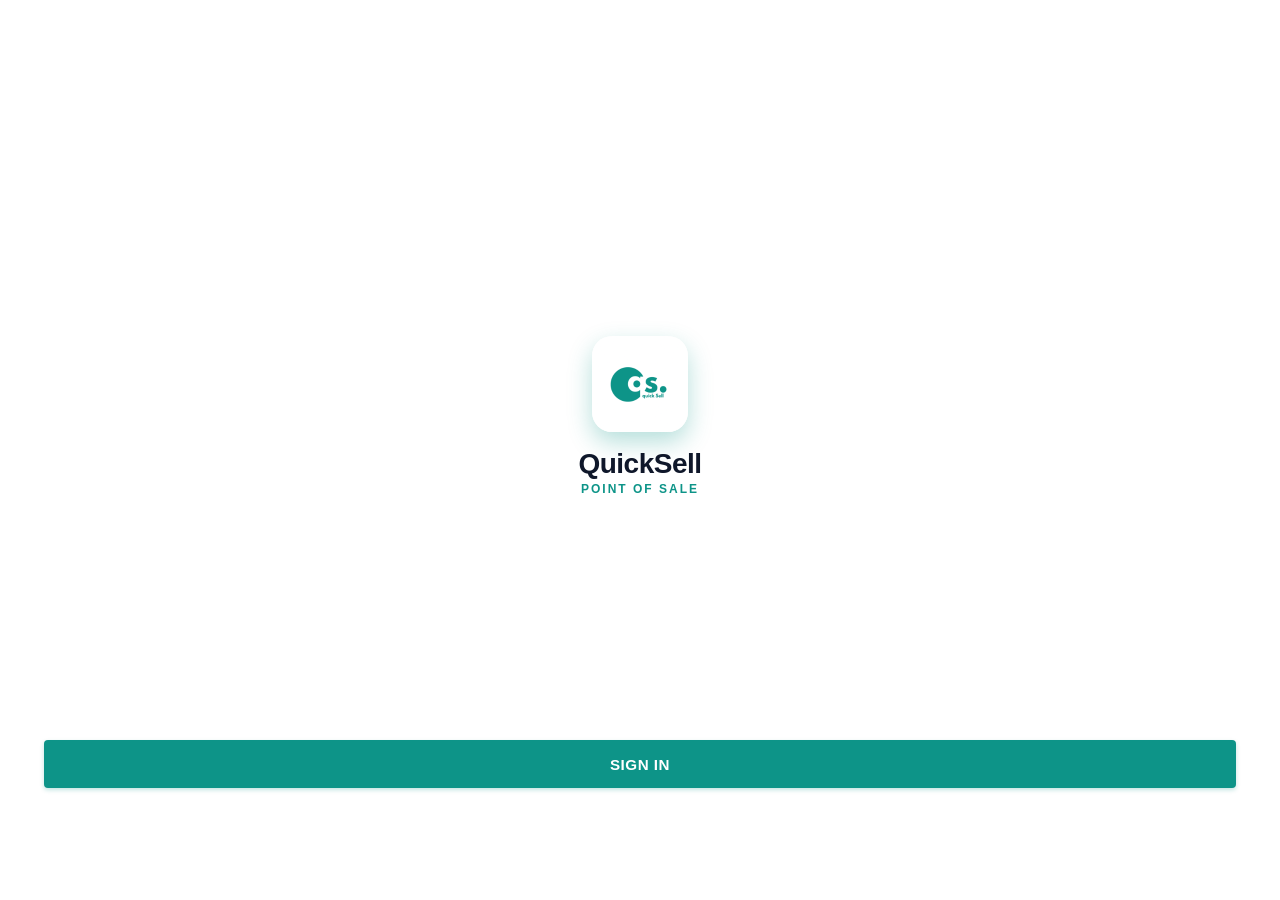
==== commit 74f9afea: "Add files via upload" ====
--- a/index.html
+++ b/index.html
@@ -2,7 +2,7 @@
 <html lang="en">
 <head>
   <meta charset="UTF-8" />
-  <meta name="viewport" content="width=device-width, initial-scale=1.0, maximum-scale=1.0, user-scalable=no" />
+  <meta name="viewport" content="width=device-width, initial-scale=1.0, maximum-scale=1.0, user-scalable=no, viewport-fit=cover" />
   <title>QuickSell POS Mobile</title>
   
   <link rel="manifest" href="./manifest.json" />
@@ -14,6 +14,17 @@
   <link rel="stylesheet" href="./css/mobile-theme.css" />
   <link rel="stylesheet" href="./css/mobile-layout.css" />
   <script src="https://unpkg.com/lucide@latest"></script>
+  <script>
+    /* Real visible height: 100vh on Android Chrome includes the area behind the address bar / nav buttons,
+       which pushed bottom buttons off-screen. Every screen is sized from this value instead. */
+    (function () {
+      function setH() { document.documentElement.style.setProperty('--app-h', window.innerHeight + 'px'); }
+      setH();
+      window.addEventListener('resize', setH);
+      window.addEventListener('orientationchange', function () { setTimeout(setH, 150); });
+      if (window.visualViewport) window.visualViewport.addEventListener('resize', setH);
+    })();
+  </script>
 </head>
 <body>
 
@@ -56,7 +67,12 @@
   <!-- 1. SPLASH / ENTRY SCREEN -->
   <!-- ===================================================================== -->
   <section id="screen-splash" class="screen">
-    <div style="height:10px;"></div>
+    <div style="display:flex; justify-content:flex-end; padding:8px 8px 0;">
+      <button type="button" class="icon-touch-btn" id="btn-splash-menu" aria-label="More" style="color:var(--text-main);"><i data-lucide="more-vertical"></i></button>
+    </div>
+    <div id="splash-menu" class="pop-menu hidden" style="right:12px; top:52px;">
+      <button type="button" id="btn-goto-register">Register</button>
+    </div>
     <div class="splash-brand-center">
       <div style="display:flex; flex-direction:column; align-items:center; gap:16px;">
         <img src="./assets/icon-192.png" alt="QuickSell Logo" style="width:96px; height:96px; border-radius:20px; box-shadow:0 10px 25px rgba(13,148,136,0.3); object-fit:contain;" />
@@ -68,8 +84,7 @@
     </div>
     <!-- Elevated button bar to beat mobile browser bottom nav bar -->
     <div style="width:100%; display:flex; flex-direction:column; gap:12px; margin-bottom:52px; padding:0 20px;">
-      <button type="button" class="btn-primary-blue" id="btn-goto-register">Registration</button>
-      <button type="button" class="btn-outline-blue" id="btn-goto-signin">Sign In</button>
+      <button type="button" class="btn-primary-blue" id="btn-goto-signin">Sign In</button>
     </div>
   </section>
 
@@ -314,10 +329,6 @@
         <i data-lucide="refresh-cw" style="width:16px; height:16px;"></i>
         <span>Sync Catalog</span>
       </button>
-      <button type="button" class="overflow-menu-item" id="opt-lock-terminal">
-        <i data-lucide="lock" style="width:16px; height:16px;"></i>
-        <span>Lock Terminal</span>
-      </button>
     </div>
 
     <!-- Offline Status Pill -->
@@ -359,6 +370,7 @@
   <div class="side-drawer-backdrop" id="drawer-backdrop"></div>
   <aside class="side-drawer" id="side-drawer">
     <div class="drawer-header">
+      <button type="button" id="btn-drawer-lock" class="drawer-lock-btn" aria-label="Lock terminal" title="Lock terminal"><i data-lucide="lock"></i></button>
       <h3 style="font-size:1.15rem; font-weight:800;" id="drawer-user-role">ADMIN</h3>
       <span style="font-size:0.8rem; opacity:0.9;" id="drawer-shop-name">Main Branch</span><br/>
       <span style="font-size:0.7rem; opacity:0.75; font-family:monospace;" id="drawer-device-id">POS-01</span>
@@ -396,19 +408,25 @@
   <!-- ===================================================================== -->
   <section id="screen-sales" class="screen hidden">
     <header class="pos-top-appbar">
-      <button type="button" class="icon-touch-btn btn-back-pos" aria-label="Back">
-        <i data-lucide="arrow-left"></i>
-      </button>
-      <h3 style="font-size:1.05rem; font-weight:700;">Manage Sales</h3>
-      <div style="width:44px;"></div>
+      <div style="display:flex; align-items:center; gap:2px; min-width:0;">
+        <button type="button" class="icon-touch-btn btn-back-pos" aria-label="Back"><i data-lucide="arrow-left"></i></button>
+        <button type="button" id="sales-title-btn" class="sales-title-btn"><span id="sales-title">Past receipts</span><svg viewBox="0 0 24 24" width="22" height="22" fill="currentColor"><path d="M7 10l5 5 5-5z"/></svg></button>
+      </div>
+      <button type="button" class="icon-touch-btn" id="btn-receipts-date" aria-label="Pick a date" style="color:#fff;"><i data-lucide="calendar-days"></i></button>
+      <input type="date" id="inp-receipt-date" tabindex="-1" aria-hidden="true" style="position:absolute; right:10px; top:44px; width:1px; height:1px; opacity:0; pointer-events:none;" />
     </header>
-    <div style="display:flex; border-bottom:1px solid var(--border-line); background:#fff;">
-      <button type="button" class="tab-btn active" data-sales-tab="receipts" style="flex:1; padding:12px; border:none; background:none; font-weight:700; color:var(--primary-teal); border-bottom:2px solid var(--primary-teal);">Past Receipts</button>
-      <button type="button" class="tab-btn" data-sales-tab="cash" style="flex:1; padding:12px; border:none; background:none; font-weight:600; color:var(--text-muted);">Cash Management</button>
-    </div>
-    
+    <div id="sales-title-menu" class="pop-menu hidden" style="left:44px; top:52px;">
+      <button type="button" data-sales-tab="receipts">Past receipts</button>
+      <button type="button" data-sales-tab="cash">Cash management</button>
+    </div>
+
     <!-- Tab 1: Past Receipts -->
-    <div id="tab-sales-receipts" class="tab-content" style="flex:1; overflow-y:auto; padding:12px;">
+    <div id="tab-sales-receipts" class="tab-content" style="flex:1; overflow-y:auto; padding:0;">
+      <div class="rc-search">
+        <input type="text" id="inp-receipt-search" placeholder="Search past receipts" autocomplete="off" />
+        <svg viewBox="0 0 24 24" width="26" height="26" fill="none" stroke="currentColor" stroke-width="2.2" stroke-linecap="round"><circle cx="10.5" cy="10.5" r="6.5"/><path d="m20 20-4.8-4.8"/></svg>
+      </div>
+      <div id="receipt-date-chip" class="rc-chip hidden"><span id="receipt-date-chip-text"></span><button type="button" id="btn-clear-receipt-date" aria-label="Clear date">&times;</button></div>
       <div id="receipts-list-container">
         <p style="text-align:center; padding:30px; color:var(--text-muted);">Loading past receipts...</p>
       </div>
@@ -690,7 +708,7 @@
         <div class="underline-input-wrap">
           <select id="set-auto-print">
             <option value="yes" selected>Automatic</option>
-            <option value="no">Manual Prompt</option>
+            <option value="no">Off (use the Print Receipt button)</option>
           </select>
         </div>
       </div>
@@ -947,55 +965,94 @@
   <!-- ===================================================================== -->
   <!-- 16. MODAL: TENDER / CHECKOUT -->
   <!-- ===================================================================== -->
-  <div id="modal-tender" class="screen hidden" style="background:#ffffff; z-index:200; overflow-y:auto;">
-    <div class="auth-header-bar" style="justify-content:space-between; border-bottom:1px solid #e2e8f0;">
-      <button type="button" class="icon-touch-btn" id="btn-close-tender" aria-label="Close Tender Modal">
-        <i data-lucide="x"></i>
-      </button>
-      <h3 style="font-size:1rem; font-weight:700;">Checkout Tender</h3>
-      <div style="width:44px;"></div>
-    </div>
-    <div style="padding:20px;">
-      <div style="text-align:center; padding:16px; background:var(--primary-teal-light); border-radius:8px; margin-bottom:20px;">
-        <span style="font-size:0.85rem; color:var(--primary-teal-dark); font-weight:600;">Total Payable</span>
-        <h2 id="tender-grand-total" style="font-size:2rem; font-weight:800; color:var(--primary-teal-deep); margin-top:4px;">0.00</h2>
-      </div>
-
-      <div class="form-underline-group">
-        <label>Payment Method</label>
-        <div class="underline-input-wrap">
-          <select id="tender-payment-method">
-            <option value="cash">Cash Tender</option>
-            <option value="mpesa">M-PESA (Till / Paybill)</option>
-            <option value="card">Card Terminal</option>
-          </select>
-        </div>
-      </div>
-
-      <div id="tender-cash-fields">
-        <div class="form-underline-group">
-          <label>Cash Received</label>
-          <div class="underline-input-wrap">
-            <input type="number" step="0.01" id="inp-tender-cash-paid" style="font-size:1.3rem; font-weight:700;" />
-          </div>
-        </div>
-        <div style="display:flex; justify-content:space-between; padding:12px; background:#f8fafc; border-radius:6px; margin-bottom:20px;">
-          <span style="color:var(--text-muted); font-size:0.9rem;">Change Return:</span>
-          <strong id="lbl-tender-change" style="font-size:1.1rem; color:var(--primary-teal);">0.00</strong>
-        </div>
-      </div>
-
-      <div id="tender-ref-fields" class="hidden">
-        <div class="form-underline-group">
-          <label>M-PESA / Auth Reference Code</label>
-          <div class="underline-input-wrap">
-            <input type="text" id="inp-tender-ref-code" placeholder="e.g. QK891829" />
-          </div>
-        </div>
-      </div>
-
-      <button type="button" class="btn-primary-blue" id="btn-commit-tender">COMPLETE SALE</button>
-    </div>
+  <!-- Receipt view -->
+  <div id="screen-receipt-view" class="screen hidden" style="background:#fff; z-index:190;">
+    <div class="pos-top-appbar">
+      <div style="display:flex; align-items:center; gap:4px; min-width:0;">
+        <button type="button" class="icon-touch-btn" id="btn-rv-back" aria-label="Back" style="color:#fff;"><i data-lucide="arrow-left"></i></button>
+        <h3 id="rv-title" style="font-size:1.1rem; font-weight:600; white-space:nowrap; overflow:hidden; text-overflow:ellipsis;">Receipt</h3>
+      </div>
+      <button type="button" class="icon-touch-btn" id="btn-rv-menu" aria-label="More" style="color:#fff;"><i data-lucide="more-vertical"></i></button>
+    </div>
+    <div id="rv-menu" class="pop-menu hidden" style="right:8px; top:52px;">
+      <button type="button" data-rv="print">Print receipt</button>
+      <button type="button" data-rv="send">Send receipt</button>
+      <button type="button" data-rv="share">Share</button>
+    </div>
+    <div id="rv-body" style="flex:1; overflow-y:auto;"></div>
+  </div>
+
+  <!-- Checkout: Payment -> Split -> Payment done -->
+  <div id="screen-payment" class="screen hidden" style="background:#f1f5f9; z-index:190;">
+    <div class="pos-top-appbar">
+      <div style="display:flex; align-items:center; gap:4px;">
+        <button type="button" class="icon-touch-btn" id="btn-pay-back" aria-label="Back" style="color:#fff;"><i data-lucide="arrow-left"></i></button>
+        <h3 style="font-size:1.1rem; font-weight:600;">Payment</h3>
+      </div>
+      <div style="display:flex; align-items:center;">
+        <button type="button" class="icon-touch-btn" id="btn-pay-customer" aria-label="Add customer" style="color:#fff;"><i data-lucide="user-plus"></i></button>
+        <button type="button" id="btn-pay-split" class="pay-link-btn">SPLIT</button>
+      </div>
+    </div>
+    <div class="pay-body">
+      <div id="pay-total" class="pay-big">0.00</div>
+      <div class="pay-sub">Total <span id="pay-cur"></span></div>
+      <div class="pay-methods">
+        <button type="button" class="pay-method active" data-pay-method="cash">Cash</button>
+        <button type="button" class="pay-method" data-pay-method="mpesa">Mobile Money</button>
+        <button type="button" class="pay-method" data-pay-method="card">Card</button>
+      </div>
+      <div id="pay-cash-wrap">
+        <div class="pay-sub" style="margin-top:28px;">Cash received</div>
+        <input type="number" inputmode="decimal" step="0.01" id="pay-cash-input" class="pay-input" />
+        <div class="pay-change-row"><span>Change</span><strong id="pay-change">0.00</strong></div>
+      </div>
+      <div id="pay-ref-wrap" class="hidden">
+        <div class="pay-sub" id="pay-ref-label" style="margin-top:28px;">Reference code</div>
+        <input type="text" id="pay-ref" class="pay-input" placeholder="e.g. QK891829 (optional)" />
+      </div>
+    </div>
+    <div class="pay-footer"><button type="button" class="btn-primary-blue" id="btn-pay-charge">CHARGE</button></div>
+  </div>
+
+  <div id="screen-split" class="screen hidden" style="background:#f1f5f9; z-index:190;">
+    <div class="pos-top-appbar">
+      <div style="display:flex; align-items:center; gap:4px;">
+        <button type="button" class="icon-touch-btn" id="btn-split-back" aria-label="Back" style="color:#fff;"><i data-lucide="arrow-left"></i></button>
+        <h3 style="font-size:1.1rem; font-weight:600;">Split</h3>
+      </div>
+    </div>
+    <div class="pay-body" style="padding-top:22px;">
+      <div id="split-remaining" class="pay-big">0.00</div>
+      <div class="pay-sub">Remaining <span id="split-cur"></span></div>
+      <div class="split-stepper">
+        <button type="button" id="split-minus" aria-label="Fewer payments"><svg viewBox="0 0 24 24" width="30" height="30" fill="none" stroke="currentColor" stroke-width="2"><path d="M5 12h14"/></svg></button>
+        <div><strong id="split-count">2</strong><span>Payments</span></div>
+        <button type="button" id="split-plus" aria-label="More payments"><svg viewBox="0 0 24 24" width="30" height="30" fill="none" stroke="currentColor" stroke-width="2"><path d="M5 12h14M12 5v14"/></svg></button>
+      </div>
+      <div id="split-rows"></div>
+    </div>
+  </div>
+
+  <div id="screen-paid" class="screen hidden" style="background:#f1f5f9; z-index:190;">
+    <div class="pos-top-appbar" style="justify-content:flex-end;">
+      <button type="button" class="icon-touch-btn" id="btn-paid-share" aria-label="Share receipt" style="color:#fff;"><i data-lucide="share-2"></i></button>
+    </div>
+    <div class="pay-body" style="padding-top:30px;">
+      <div class="paid-check"><svg viewBox="0 0 24 24" width="100" height="100" fill="none" stroke="currentColor" stroke-width="1.6" stroke-linecap="round" stroke-linejoin="round"><circle cx="12" cy="12" r="10"/><path d="m7.5 12.5 3 3 6-6.5"/></svg></div>
+      <div class="paid-stats">
+        <div><strong id="paid-total">0.00</strong><span>Total paid</span></div>
+        <div class="paid-vr"></div>
+        <div><strong id="paid-change">0.00</strong><span>Change</span></div>
+      </div>
+      <div id="paid-offline" class="paid-note hidden">Saved on this phone. It will sync when you are back online.</div>
+      <div class="paid-email">
+        <input type="email" inputmode="email" id="paid-email" placeholder="Enter email address" />
+        <button type="button" id="btn-paid-send">SEND RECEIPT</button>
+      </div>
+      <button type="button" id="btn-paid-print" class="paid-print"><i data-lucide="printer"></i> PRINT RECEIPT</button>
+    </div>
+    <div class="pay-footer" style="padding:0;"><button type="button" class="btn-primary-blue" id="btn-paid-new" style="border-radius:0; height:56px;">START NEW SALE</button></div>
   </div>
 
   <script type="module" src="./js/app.js"></script>
--- a/css/mobile-theme.css
+++ b/css/mobile-theme.css
@@ -27,7 +27,8 @@
   background-color: var(--bg-canvas);
   color: var(--text-main);
   height: 100vh;
-  width: 100vw;
+  height: var(--app-h, 100dvh);
+  width: 100%;
   overflow: hidden;
 }
 
--- a/css/mobile-layout.css
+++ b/css/mobile-layout.css
@@ -3,11 +3,14 @@
   position: absolute;
   top: 0;
   left: 0;
-  width: 100vw;
+  width: 100%;
   height: 100vh;
+  height: var(--app-h, 100dvh);
   background: #ffffff;
   display: flex;
   flex-direction: column;
+  /* keep bottom buttons clear of gesture bars / rounded corners */
+  padding-bottom: env(safe-area-inset-bottom, 0px);
 }
 
 .hidden {
@@ -311,7 +314,8 @@
   top: 0;
   left: 0;
   width: 280px;
-  height: 100%;
+  height: 100vh;
+  height: var(--app-h, 100dvh);
   background: #ffffff;
   z-index: 101;
   transform: translateX(-100%);
@@ -328,6 +332,31 @@
   background: var(--primary-teal-dark);
   color: #ffffff;
   padding: 24px 20px 16px;
+  position: relative;
+}
+
+.drawer-lock-btn {
+  position: absolute;
+  top: 12px;
+  right: 12px;
+  width: 44px;
+  height: 44px;
+  display: flex;
+  align-items: center;
+  justify-content: center;
+  background: rgba(255, 255, 255, 0.14);
+  border: 0;
+  border-radius: 50%;
+  color: #ffffff;
+}
+
+.drawer-lock-btn:active {
+  background: rgba(255, 255, 255, 0.28);
+}
+
+.drawer-lock-btn svg {
+  width: 22px;
+  height: 22px;
 }
 
 .drawer-menu-links {
@@ -411,3 +440,78 @@
 .pin-key-btn:active {
   background: rgba(255, 255, 255, 0.35);
 }
+
+/* ---- Checkout screens (payment / split / payment done) ---- */
+.pay-body { flex: 1; overflow-y: auto; padding: 34px 18px 18px; text-align: center; }
+.pay-big { font-size: 2.4rem; font-weight: 600; color: #1f2937; }
+.pay-sub { font-size: 1rem; color: #374151; margin-top: 2px; }
+.pay-footer { padding: 12px 14px 18px; }
+.pay-link-btn { background: none; border: 0; color: #fff; font-weight: 700; font-size: 0.95rem; padding: 10px 12px; letter-spacing: .3px; }
+.pay-methods { display: flex; gap: 10px; margin-top: 42px; }
+.pay-method { flex: 1; height: 54px; padding: 0 4px; white-space: nowrap; background: #f1f5f9; border: 1.5px solid #94a3b8; border-radius: 4px; color: #64748b; font-weight: 600; font-size: 1rem; }
+.pay-method.active { background: #ccfbf1; border-color: var(--primary-teal); color: #134e4a; }
+.pay-input { width: 100%; text-align: center; font-size: 1.5rem; padding: 8px 4px; border: 0; border-bottom: 2px solid #cbd5e1; background: transparent; outline: none; color: #1f2937; }
+.pay-input:focus { border-bottom-color: var(--primary-teal); }
+.pay-change-row { display: flex; justify-content: space-between; margin-top: 16px; padding: 12px 4px; font-size: 1rem; color: #475569; }
+.pay-change-row strong { color: var(--primary-teal-dark); font-size: 1.15rem; }
+
+.split-stepper { display: flex; justify-content: center; align-items: center; gap: 34px; margin: 28px 0 24px; }
+.split-stepper button { width: 64px; height: 64px; border-radius: 50%; border: 2.5px solid #6b7280; background: transparent; color: #6b7280; display: flex; align-items: center; justify-content: center; }
+.split-stepper strong { display: block; font-size: 2rem; font-weight: 600; color: #1f2937; }
+.split-stepper span { font-size: 0.95rem; color: #374151; }
+#split-rows { text-align: left; border-top: 1px solid #d1d5db; }
+.split-row { padding: 12px 0; border-bottom: 1px solid #d1d5db; }
+.split-line { display: flex; align-items: center; gap: 8px; }
+.split-del { background: none; border: 0; color: #6b7280; padding: 6px; }
+.split-del:disabled { opacity: .35; }
+.split-line select { flex: 1; min-width: 0; background: transparent; border: 0; font-size: 1.05rem; color: #1f2937; padding: 8px 0; }
+.split-line input[data-act="amount"] { width: 96px; text-align: right; border: 0; border-bottom: 1.5px solid #cbd5e1; background: transparent; font-size: 1.05rem; padding: 6px 2px; outline: none; }
+.split-charge { background: var(--primary-teal); color: #fff; border: 0; border-radius: 4px; font-weight: 700; padding: 11px 14px; font-size: 0.85rem; box-shadow: 0 2px 4px rgba(13,148,136,.25); }
+.split-charge:disabled { background: #94a3b8; box-shadow: none; }
+.split-ref { width: 100%; margin-top: 8px; padding: 8px 4px; border: 0; border-bottom: 1.5px solid #cbd5e1; background: transparent; outline: none; font-size: .9rem; }
+
+.paid-check { color: var(--primary-teal); margin-bottom: 18px; }
+.paid-stats { display: flex; align-items: center; justify-content: center; margin-top: 8px; }
+.paid-stats > div:not(.paid-vr) { flex: 1; }
+.paid-stats strong { display: block; font-size: 1.8rem; font-weight: 600; color: #1f2937; }
+.paid-stats span { font-size: 1rem; color: #374151; }
+.paid-vr { width: 1px; height: 64px; background: #cbd5e1; }
+.paid-note { margin-top: 18px; font-size: .85rem; color: #92400e; background: #fef3c7; border-radius: 6px; padding: 8px 10px; }
+.paid-email { display: flex; align-items: center; gap: 10px; margin-top: 46px; border-bottom: 1.5px solid #cbd5e1; }
+.paid-email input { flex: 1; min-width: 0; border: 0; background: transparent; outline: none; font-size: 1.05rem; padding: 10px 2px; }
+.paid-email button { background: none; border: 0; color: var(--primary-teal-dark); font-weight: 800; font-size: .95rem; padding: 10px 2px; }
+.paid-print { width: 100%; height: 54px; margin-top: 24px; background: #e5e7eb; border: 1px solid #d1d5db; border-radius: 4px; font-weight: 600; font-size: 1rem; color: #374151; display: flex; align-items: center; justify-content: center; gap: 10px; }
+
+/* ---- Past receipts + receipt view ---- */
+.sales-title-btn { display: flex; align-items: center; gap: 2px; background: none; border: 0; color: #fff; font-size: 1.1rem; font-weight: 600; padding: 8px 6px; }
+.pop-menu { position: absolute; z-index: 400; min-width: 190px; background: #fff; border-radius: 4px; box-shadow: 0 4px 16px rgba(0,0,0,.28); padding: 6px 0; }
+.pop-menu button { display: block; width: 100%; text-align: left; background: none; border: 0; padding: 15px 20px; font-size: 1.05rem; color: #1f2937; }
+.pop-menu button:active { background: #f1f5f9; }
+.rc-search { display: flex; align-items: center; padding: 0 16px; height: 56px; border-bottom: 1.5px solid #d1d5db; background: #fff; color: #6b7280; }
+.rc-search input { flex: 1; min-width: 0; border: 0; outline: none; font-size: 1.05rem; background: transparent; color: #1f2937; }
+.rc-chip { display: flex; align-items: center; gap: 8px; margin: 10px 16px 0; padding: 6px 12px; background: #ccfbf1; color: #134e4a; border-radius: 16px; width: fit-content; font-size: .9rem; font-weight: 600; }
+.rc-chip button { background: none; border: 0; font-size: 1.2rem; line-height: 1; color: #134e4a; }
+.rc-day { padding: 16px 16px 8px; color: var(--primary-teal-dark); font-weight: 600; border-bottom: 1px solid #e5e7eb; }
+.rc-row { display: flex; justify-content: space-between; align-items: center; margin: 0 16px; padding: 18px 0 14px 14px; border-bottom: 1px solid #e5e7eb; cursor: pointer; }
+.rc-row:active { background: #f8fafc; }
+.rc-row .rc-no { font-size: 1.05rem; color: #1f2937; }
+.rc-row .rc-amt { text-align: right; font-size: 1.1rem; color: #1f2937; }
+.rc-row .rc-time { font-size: .95rem; color: #6b7280; margin-top: 2px; }
+.rc-empty { text-align: center; padding: 40px 20px; color: var(--text-muted); }
+
+.rv-total { text-align: center; padding: 22px 12px 14px; border-bottom: 1px solid #d1d5db; }
+.rv-total strong { display: block; font-size: 2.3rem; font-weight: 600; color: #1f2937; }
+.rv-total span { display: block; margin-top: 10px; color: #374151; font-size: 1.1rem; }
+.rv-meta { padding: 14px 16px; border-bottom: 1px solid #d1d5db; line-height: 2; color: #1f2937; font-size: 1.05rem; }
+.rv-th { display: flex; justify-content: space-between; padding: 16px; border-bottom: 1px solid #d1d5db; color: #1f2937; font-size: 1.05rem; }
+.rv-th span:nth-child(2) { flex: 0 0 60px; text-align: center; }
+.rv-item { padding: 16px 16px 18px; border-bottom: 1px solid #d1d5db; color: #1f2937; font-size: 1.1rem; }
+.rv-item small { color: #6b7280; font-size: 1rem; }
+.rv-item .rv-line { display: flex; justify-content: space-between; margin-top: 4px; }
+.rv-item .rv-line span:nth-child(2) { flex: 0 0 60px; text-align: center; }
+.rv-sum { display: flex; justify-content: space-between; padding: 16px; border-bottom: 1px solid #d1d5db; font-weight: 700; font-size: 1.1rem; color: #1f2937; }
+.rv-count { display: flex; justify-content: space-between; padding: 14px 16px; border-bottom: 1px solid #d1d5db; color: #374151; font-size: 1.05rem; }
+.rv-grand { padding: 8px 16px; border-bottom: 1px solid #d1d5db; }
+.rv-grand div { display: flex; justify-content: space-between; padding: 8px 0; font-weight: 700; font-size: 1.1rem; color: #1f2937; }
+.rv-pay { display: flex; justify-content: space-between; padding: 14px 16px; color: #1f2937; font-size: 1.05rem; }
+.rv-pay small { display: block; color: #6b7280; }
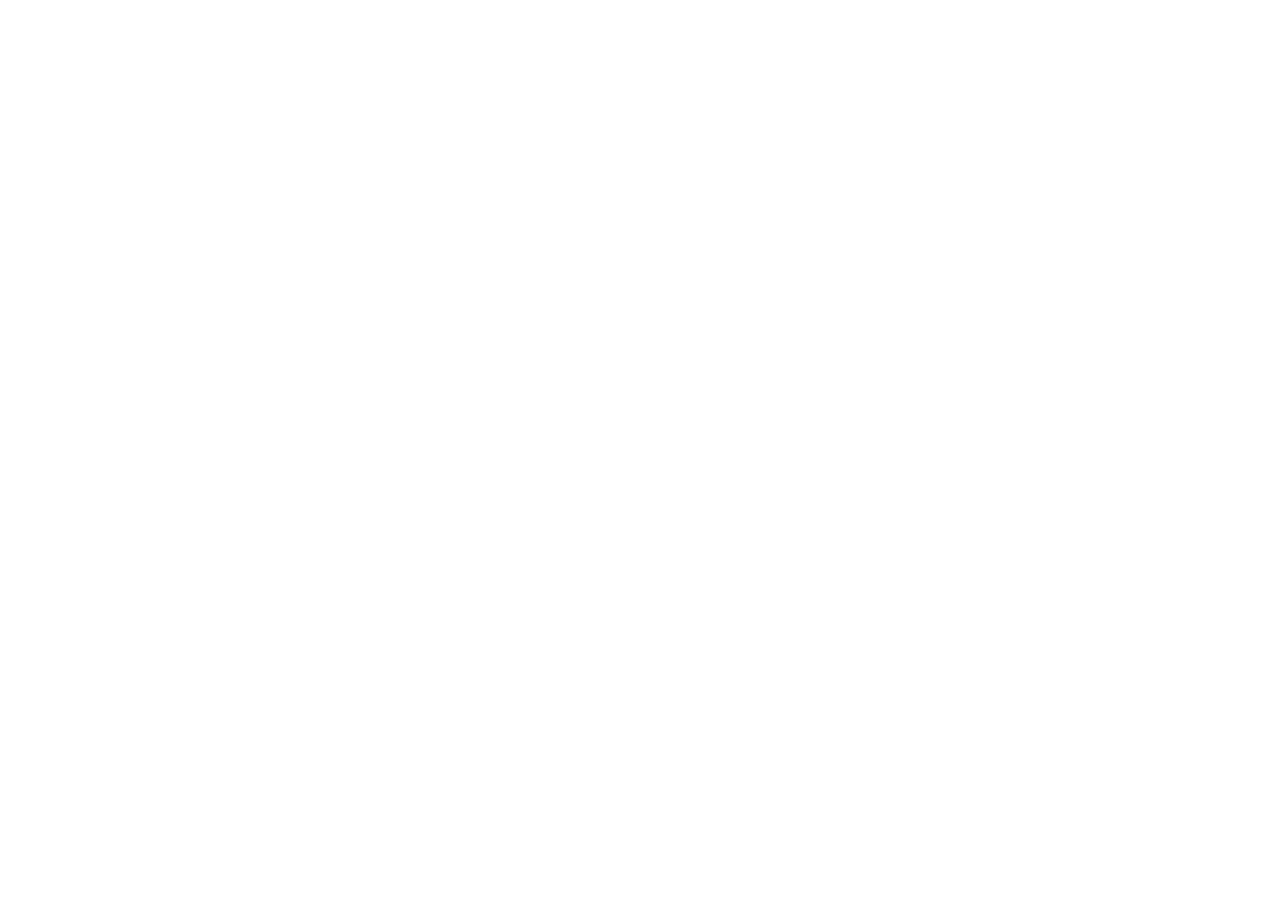
==== commit 2a90653d: "Add files via upload" ====
--- a/index.html
+++ b/index.html
@@ -27,17 +27,24 @@
   </script>
 </head>
 <body>
+  <!-- hides the sign-in screen while the app decides where to start (no flash when unlocking or reopening) -->
+  <div id="boot-cover" style="position:fixed; inset:0; background:#ffffff; z-index:20000;"></div>
+  <script>setTimeout(function () { var c = document.getElementById('boot-cover'); if (c) c.remove(); }, 6000);</script>
 
   <!-- ===================================================================== -->
   <!-- 0. SCREEN LOCK / 4-DIGIT PIN ENTRY OVERLAY -->
   <!-- ===================================================================== -->
   <section id="screen-pin-lock" class="screen hidden" style="z-index:999; background:var(--primary-teal-dark); color:#fff; align-items:center; justify-content:center;">
+    <button type="button" class="icon-touch-btn lock-menu-btn" id="btn-lock-menu" aria-label="More"><i data-lucide="more-vertical"></i></button>
+    <div id="lock-menu" class="pop-menu hidden" style="right:8px; top:54px;">
+      <button type="button" id="btn-lock-exit">Exit</button>
+    </div>
     <div style="text-align:center; padding:20px; max-width:320px; width:100%;">
       <i data-lucide="lock" style="width:52px; height:52px; margin-bottom:12px; color:#fff;"></i>
       <h2 style="font-size:1.4rem; font-weight:800; margin-bottom:4px;">TERMINAL LOCKED</h2>
-      <p style="font-size:0.85rem; opacity:0.85; margin-bottom:24px;">Enter your 4-digit Security PIN to proceed</p>
-      
-      <!-- PIN Dots Display -->
+      <p id="lock-shop-name" style="font-size:0.85rem; opacity:0.85; margin-bottom:4px;"></p>
+      <p style="font-size:0.85rem; opacity:0.85; margin-bottom:24px;">Enter your 4-digit PIN</p>
+
       <div id="pin-dots-wrap" style="display:flex; justify-content:center; gap:16px; margin-bottom:32px;">
         <span class="pin-dot"></span>
         <span class="pin-dot"></span>
@@ -45,7 +52,6 @@
         <span class="pin-dot"></span>
       </div>
 
-      <!-- Keypad -->
       <div style="display:grid; grid-template-columns:repeat(3, 1fr); gap:14px; width:100%;">
         <button type="button" class="pin-key-btn" data-key="1">1</button>
         <button type="button" class="pin-key-btn" data-key="2">2</button>
@@ -67,7 +73,7 @@
   <!-- 1. SPLASH / ENTRY SCREEN -->
   <!-- ===================================================================== -->
   <section id="screen-splash" class="screen">
-    <div style="display:flex; justify-content:flex-end; padding:8px 8px 0;">
+    <div style="display:flex; justify-content:flex-end; align-self:stretch; width:100%; padding:8px 8px 0;">
       <button type="button" class="icon-touch-btn" id="btn-splash-menu" aria-label="More" style="color:var(--text-main);"><i data-lucide="more-vertical"></i></button>
     </div>
     <div id="splash-menu" class="pop-menu hidden" style="right:12px; top:52px;">
@@ -75,7 +81,7 @@
     </div>
     <div class="splash-brand-center">
       <div style="display:flex; flex-direction:column; align-items:center; gap:16px;">
-        <img src="./assets/icon-192.png" alt="QuickSell Logo" style="width:96px; height:96px; border-radius:20px; box-shadow:0 10px 25px rgba(13,148,136,0.3); object-fit:contain;" />
+        <img src="./assets/icon-192.png" alt="QuickSell Logo" style="width:114px; height:114px; object-fit:contain;" />
         <div style="text-align:center;">
           <h1 style="font-size:1.75rem; font-weight:800; color:var(--text-main); letter-spacing:-0.5px;">QuickSell</h1>
           <span style="font-size:0.75rem; color:var(--primary-teal); font-weight:700; letter-spacing:2px; display:block; margin-top:2px;">POINT OF SALE</span>
@@ -102,24 +108,14 @@
         <img src="./assets/icon-192.png" alt="Logo" style="width:48px; height:48px; border-radius:12px; margin-bottom:8px; object-fit:contain;" />
         <h2 style="color:var(--primary-teal); font-size:1.25rem; font-weight:800;">SIGN IN</h2>
       </div>
-      <form id="form-mobile-login">
-        <div style="display:flex; gap:8px; margin-bottom:18px;">
-          <button type="button" id="btn-login-mode-password" class="btn-primary-blue" style="flex:1; padding:10px 0; font-size:0.8rem;">PASSWORD</button>
-          <button type="button" id="btn-login-mode-pin" class="btn-outline-blue" style="flex:1; padding:10px 0; font-size:0.8rem;">PIN</button>
-        </div>
+      <form id="form-mobile-login" novalidate>
         <div class="form-underline-group">
           <label>Email</label>
           <div class="underline-input-wrap">
-            <input type="email" id="login-email" required autocomplete="email" />
-          </div>
-        </div>
-        <div class="form-underline-group hidden" id="group-login-pin">
-          <label>4-digit PIN</label>
-          <div class="underline-input-wrap">
-            <input type="password" id="login-pin" inputmode="numeric" maxlength="4" pattern="[0-9]{4}" autocomplete="off" style="letter-spacing:8px; font-weight:700;" />
-          </div>
-        </div>
-        <div class="form-underline-group" id="group-login-password">
+            <input type="email" id="login-email" autocomplete="email" />
+          </div>
+        </div>
+        <div class="form-underline-group">
           <label>Password</label>
           <div class="underline-input-wrap">
             <input type="password" id="login-password" autocomplete="current-password" />
@@ -128,10 +124,10 @@
             </button>
           </div>
         </div>
-        <div id="row-forgot-link" style="text-align:right; margin-top:-14px; margin-bottom:20px;">
+        <div style="text-align:right; margin-top:-14px; margin-bottom:20px;">
           <a href="#" id="link-goto-forgot" style="font-size:0.8rem; color:var(--primary-teal); text-decoration:none; font-weight:600;">Forgot Password?</a>
         </div>
-        <button type="submit" class="btn-primary-blue" id="btn-submit-login">SUBMIT</button>
+        <button type="submit" class="btn-primary-blue" id="btn-submit-login">SIGN IN</button>
       </form>
     </div>
   </section>
--- a/css/mobile-layout.css
+++ b/css/mobile-layout.css
@@ -515,3 +515,20 @@
 .rv-grand div { display: flex; justify-content: space-between; padding: 8px 0; font-weight: 700; font-size: 1.1rem; color: #1f2937; }
 .rv-pay { display: flex; justify-content: space-between; padding: 14px 16px; color: #1f2937; font-size: 1.05rem; }
 .rv-pay small { display: block; color: #6b7280; }
+
+/* ---- In-app dialogs (replace browser alert/confirm) ---- */
+.qs-dialog-backdrop { position: fixed; inset: 0; z-index: 10100; background: rgba(15, 23, 42, .55); display: flex; align-items: center; justify-content: center; padding: 24px; }
+.qs-dialog { background: #fff; width: 100%; max-width: 340px; border-radius: 14px; padding: 22px 20px 12px; box-shadow: 0 20px 50px rgba(0, 0, 0, .28); }
+.qs-dialog-title { margin: 0 0 8px; font-size: 1.05rem; color: #0f172a; }
+.qs-dialog-msg { margin: 0 0 16px; font-size: .95rem; line-height: 1.45; color: #334155; white-space: pre-line; word-break: break-word; }
+.qs-dialog-actions { display: flex; justify-content: flex-end; gap: 4px; }
+.qs-dialog-btn { background: none; border: 0; padding: 12px 16px; font-size: .9rem; font-weight: 800; letter-spacing: .3px; color: #64748b; border-radius: 8px; }
+.qs-dialog-btn.primary { color: var(--primary-teal-dark); }
+.qs-dialog-btn.danger { color: #b91c1c; }
+.qs-dialog-btn:active { background: #f1f5f9; }
+
+/* ---- Role-based menu + lock screen ---- */
+.drawer-link.drawer-disabled { opacity: .38; pointer-events: none; }
+.lock-menu-btn { position: absolute; top: 10px; right: 8px; color: #fff; }
+.pin-dot.shake, #pin-dots-wrap.shake { animation: qs-shake .35s; }
+@keyframes qs-shake { 0%, 100% { transform: translateX(0); } 25% { transform: translateX(-8px); } 75% { transform: translateX(8px); } }
